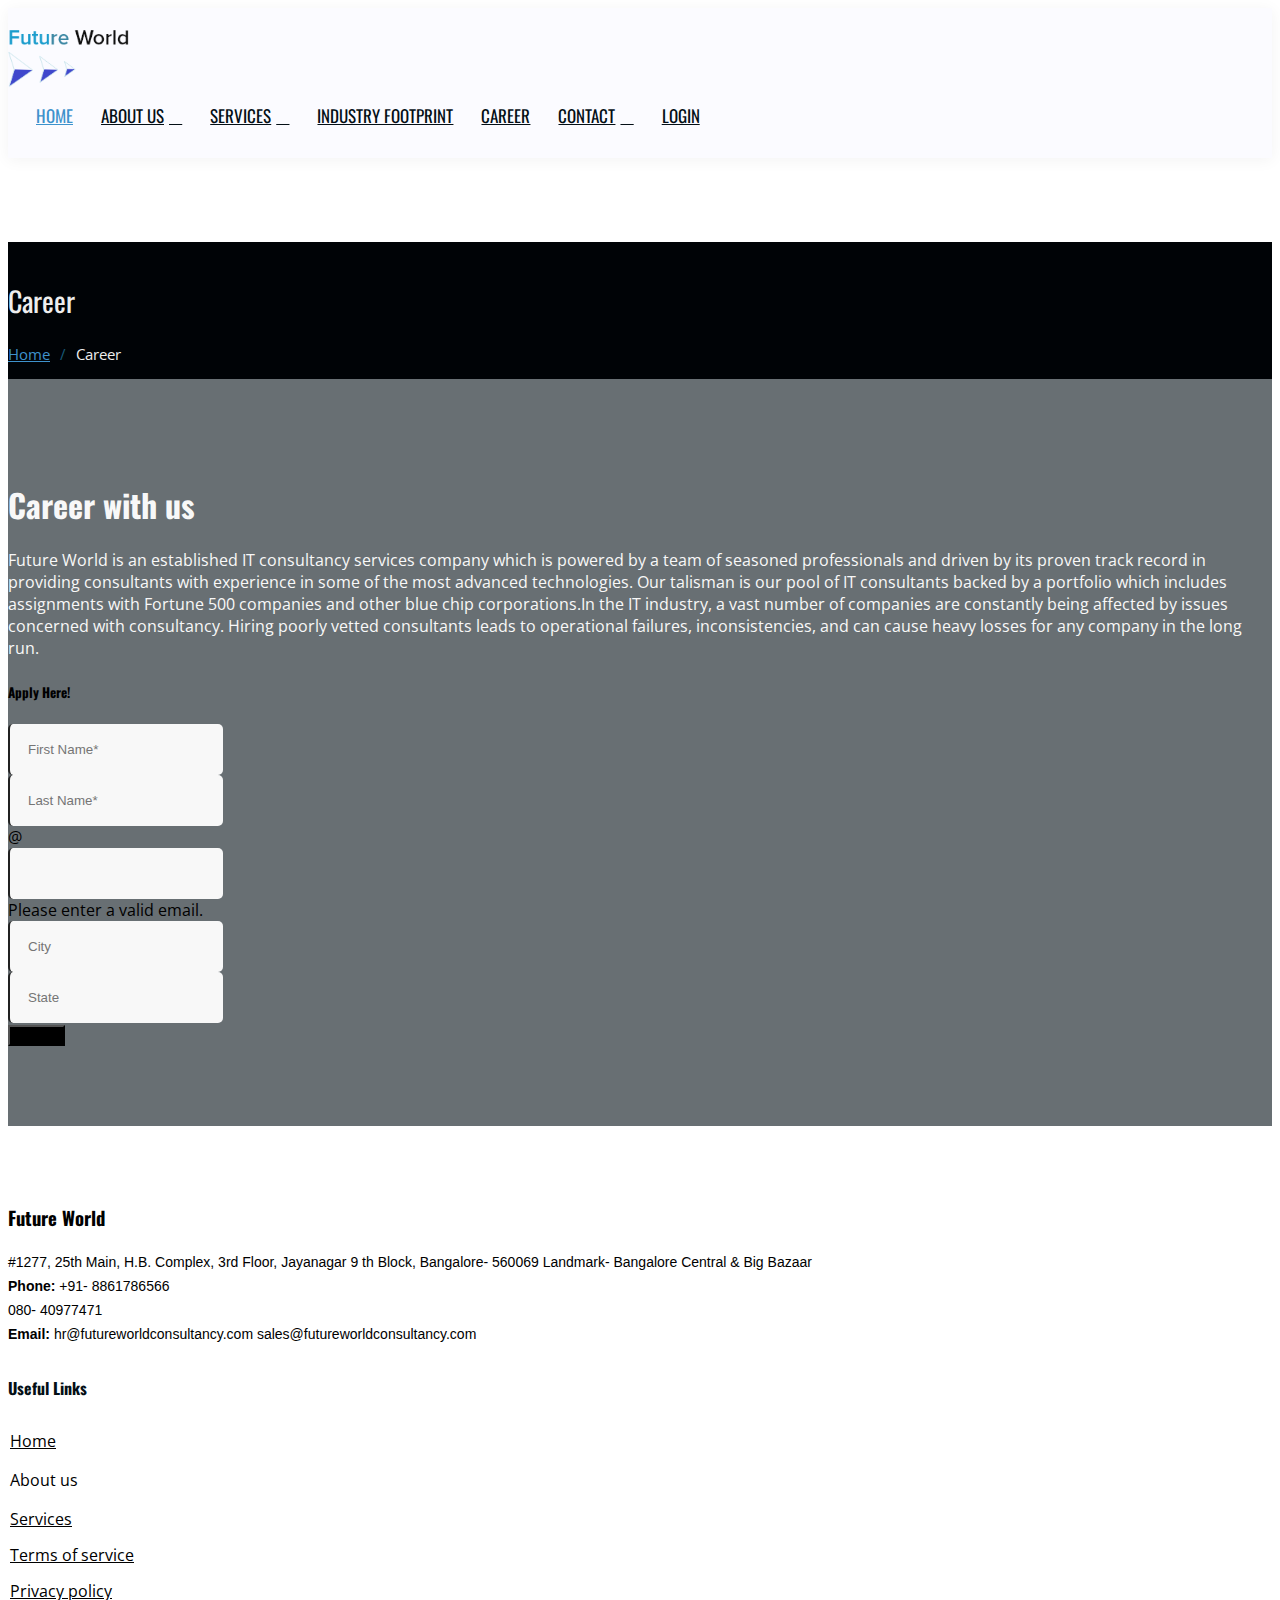
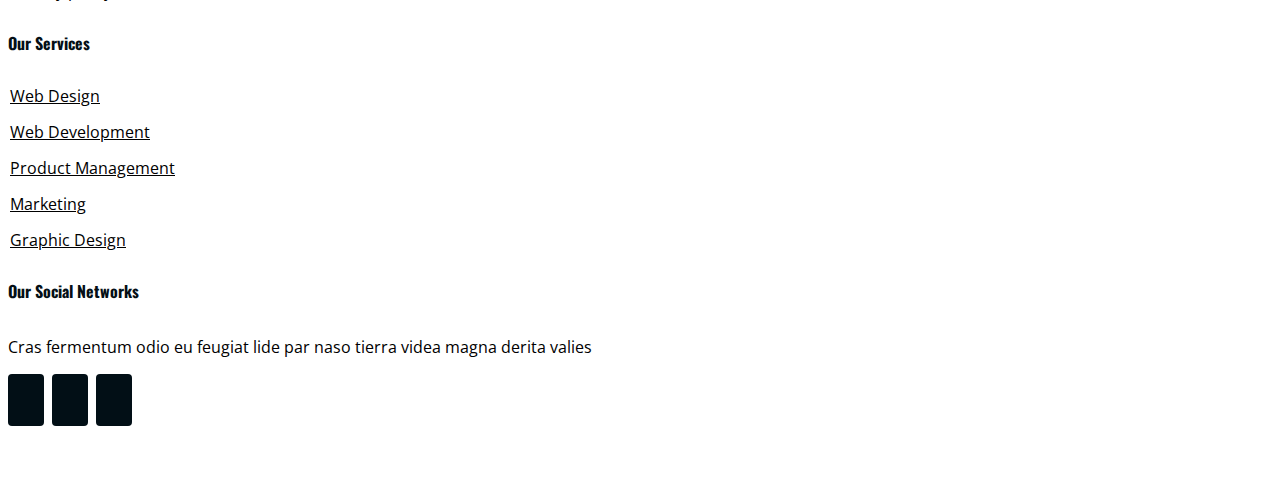
==== career-page.html @ 236d7b69 "fw meeting" ====
<!DOCTYPE html>
<html lang="en">
  <head>
    <meta charset="utf-8" />
    <meta content="width=device-width, initial-scale=1.0" name="viewport" />

    <title>Future World</title>
    <meta
    content="Future World is a friendly and trustable IT Staffing /
    Consulting manpower Partner of 50+ emerging and
    leading companies in Bangalore and pan India."
    name="descriptison"
  />
  <meta content="Futureworld , Futureworld in Bangalore" name="keywords" />

    <!-- Favicons -->
    

    <!-- Google Fonts -->
    <link
      href="https://fonts.googleapis.com/css2?family=Open+Sans&family=Oswald:wght@500&display=swap"
      rel="stylesheet"
    />

    <!-- Vendor CSS Files -->
    <link
      href="assets/vendor/bootstrap/css/bootstrap.min.css"
      rel="stylesheet"
    />
    <link href="assets/vendor/icofont/icofont.min.css" rel="stylesheet" />
    <link href="assets/vendor/boxicons/css/boxicons.min.css" rel="stylesheet" />
    <link href="assets/vendor/venobox/venobox.css" rel="stylesheet" />
    <link
      href="assets/vendor/line-awesome/css/line-awesome.min.css"
      rel="stylesheet"
    />
    <link
      href="assets/vendor/owl.carousel/assets/owl.carousel.min.css"
      rel="stylesheet"
    />

    <!-- Template Main CSS File -->
    <link href="./assets/css/style.css" rel="stylesheet" />
  </head>

  <body>
    <!-- ======= Header ======= -->
    <header id="header" class="fixed-top">
      <div class="container d-flex align-items-center">
        <a href="index.html" class="logo mr-auto"
          ><img src="../assets/img/logo.png" alt="" class="img-fluid"
        /></a>
        <!-- Uncomment below if you prefer to use text as a logo -->
        <!-- <h1 class="logo mr-auto"><a href="index.html">Future World</a></h1> -->

        <nav class="nav-menu d-none d-lg-block">
          <ul>
            <li class="active text-center"><a href="./index.html"><i class="fa fa-home" aria-hidden="true"></i>
              Home</a></li>
            <li class="drop-down">
              <a href="#"><i class="fas fa-users"></i> About Us</a>
              <ul>
                <li><a href="/index.html">Why People Choose Us?</a></li>
                <li><a href="/index.html">Our Team</a></li>
              </ul>
            </li>
            <li class="drop-down">
              <a href="#"><i class="fas fa-cogs"></i> Services</a>
              <ul>
                <li >
                  <a href="servicetemplate.html">IT Services and Consulting</a>
                
                </li>
                <li >
                  <a href="servicetemplate.html">Career Development and Training</a>
                 
                </li> 
                <li >
                  <a href="servicetemplate.html">Innovative Workforce</a>
                  
                </li> 
                <li>
                  <a href="servicetemplate.html">Contract Staffing</a>
                  
                </li> 
               
              </ul>
            </li>
            <li><a href="/index.html"><i class="fa fa-industry" aria-hidden="true"></i>
              Industry FootPrint</a></li>
            <li><a href="./career-page.html"><i class="fab fa-black-tie"></i> Career</a></li>
            <li class="drop-down">
              <a href><i class="fas fa-phone-square-alt"></i> Contact</a>
              <ul>
                <li><a href="/index.html">Contact Us</a></li>
                <li><a href="./enquiry-page.html">Enquire With Us</a></li>
              </ul>
            </li>
            <li><a href="#"> LOGIN</a></li>
            
          </ul>
        </nav>
        <!-- .nav-menu -->
      </div>
    </header>
    <!-- End Header -->

    <main id="main">
      <!-- ======= Breadcrumbs ======= -->
      <section class="breadcrumbs">
        <div class="container">
          <div class="d-flex justify-content-between align-items-center mt-4">
            <h2>Career</h2>
            <ol>
              <li><a href="index.html">Home</a></li>
              <li>Career</li>
            </ol>
          </div>
        </div>
      </section>
      <!-- End Breadcrumbs -->
       <div class="container-fluid">
        <div class="row career">
          <div class="col-lg-6 p-5 ">
            <h1>Career with us</h1>
            <p>Future World is an established IT consultancy services company
              which is powered by a team of seasoned professionals and driven
              by its proven track record in providing consultants with
              experience in some of the most advanced technologies. Our
              talisman is our pool of IT consultants backed by a portfolio
              which includes assignments with Fortune 500 companies and other
              blue chip corporations.In the IT industry, a vast number of
              companies are constantly being affected by issues concerned with
              consultancy. Hiring poorly vetted consultants leads to
              operational failures, inconsistencies, and can cause heavy
              losses for any company in the long run.</p>
          </div>
          <div class="col-lg-6 d-flex justify-content-center text-center">
            <div class="card h-100 w-100 mb-3" style=" border: none;">
              <div class="row no-gutters">
                <!-- <div class="col-md-4">
                  <img src="https://images.unsplash.com/photo-1575903013621-1387ce8caa74?ixlib=rb-1.2.1&ixid=eyJhcHBfaWQiOjEyMDd9&auto=format&fit=crop&w=1050&q=80" class="card-img" alt="...">
                </div> -->
                <div class="col-md-12">
                  <div class="card-body">
                    <h5 class="card-title mb-4">Apply Here!</h5>
                    <!-- <p class="card-text">This is a wider card with supporting text below as a natural lead-in to additional content. This content is a little bit longer.</p> -->
                    <!-- <p class="card-text"><small class="text-muted">Last updated 3 mins ago</small></p> -->
                    <form>
                      <div class="form-row mb-2 mt-2 p-2">
                        <div class="col-6">
                          <input type="text" class="form-control" placeholder="First Name*">
                        </div>
                        <div class="col-6">
                          <input type="text" class="form-control" placeholder="Last Name*">
                        </div>
                      </div>
                      <div class="form-row mb-2 mt-2 p-2">
                        <div class="col-12">
                          <div class="input-group">
                            <div class="input-group-prepend">
                              <span class="input-group-text" id="inputGroupPrepend">@</span>
                            </div>
                            <input type="text" class="form-control" id="validationCustomUsername" aria-describedby="inputGroupPrepend" required>
                            <div class="invalid-feedback">
                              Please enter a valid email.
                            </div>
                          </div>
                        </div>

                      </div>

                      <div class="form-row mb-4 mt-2 p-2">
                        <div class="col-6">
                          <input type="text" class="form-control" placeholder="City">
                        </div>
                        <div class="col-6">
                          <input type="text" class="form-control" placeholder="State">
                        </div>
                      </div>
                          <button type="submit" class="btn btn-primary " style="background: black;">Submit</button>
                          <!-- <a href="#services" class="btn-get-started scrollto"
                      >View Services</a
                    > -->
                    </form>
                    
                  </div>
                </div>
              </div>
            </div>  
          </div>
        </div>
       </div>
      
    </main>
    <!-- End #main -->

    <!-- ======= Footer ======= -->
    <footer id="footer">
      <div class="footer-top">
        <div class="container">
          <div class="row">
            <div class="col-lg-3 col-md-6 footer-contact">
              <h3>Future World</h3>
              <p>
                #1277, 25th Main, H.B. Complex, 3rd Floor, Jayanagar 9 th Block,
                Bangalore- 560069 Landmark- Bangalore Central & Big Bazaar<br />
                <!-- New York, NY 535022<br />
                United States <br /><br /> -->
                <strong>Phone:</strong> +91- 8861786566<br />
                080- 40977471 <br />
                <strong>Email:</strong>

                hr@futureworldconsultancy.com sales@futureworldconsultancy.com
                <br />
              </p>
            </div>

            <div class="col-lg-3 col-md-6 footer-links">
              <h4>Useful Links</h4>
              <ul>
                <li>
                  <i class="bx bx-chevron-right"></i>
                  <a href="/index.html">Home</a>
                </li>
                <li>
                  <i class="bx bx-chevron-right"></i>
                  <a href="/index.html"></a>About us</a>
                </li>
                <li>
                  <i class="bx bx-chevron-right"></i>
                  <a href="/index.html">Services</a>
                </li>
                <li>
                  <i class="bx bx-chevron-right"></i>
                  <a href="/index.html">Terms of service</a>
                </li>
                <li>
                  <i class="bx bx-chevron-right"></i>
                  <a href="/index.html">Privacy policy</a>
                </li>
              </ul>
            </div>

            <div class="col-lg-3 col-md-6 footer-links">
              <h4>Our Services</h4>
              <ul>
                <li>
                  <i class="bx bx-chevron-right"></i> <a href="#">Web Design</a>
                </li>
                <li>
                  <i class="bx bx-chevron-right"></i>
                  <a href="servicetemplate.html">Web Development</a>
                </li>
                <li>
                  <i class="bx bx-chevron-right"></i>
                  <a href="servicetemplate.html">Product Management</a>
                </li>
                <li>
                  <i class="bx bx-chevron-right"></i> <a href="servicetemplate.html">Marketing</a>
                </li>
                <li>
                  <i class="bx bx-chevron-right"></i>
                  <a href="servicetemplate.html">Graphic Design</a>
                </li>
              </ul>
            </div>

            <div class="col-lg-3 col-md-6 footer-links">
              <h4>Our Social Networks</h4>
              <p>
                Cras fermentum odio eu feugiat lide par naso tierra videa magna
                derita valies
              </p>
              <div class="social-links mt-3">
               
                <a href="https://www.facebook.com/Future-World-Consultancy-1403705463193666/" target="_blank" class="facebook"><i class="bx bxl-facebook"></i></a>
                <a href="#" class="instagram"
                  ><i class="bx bxl-instagram"></i
                ></a>
                
                <a href="https://www.linkedin.com/company/future-world/" target="_blank" class="linkedin"><i class="bx bxl-linkedin"></i></a>
              </div>
            </div>
          </div>
        </div>
      </div>
    </footer>
    <!-- End Footer -->

    <a href="#" class="back-to-top"><i class="icofont-simple-up"></i></a>

    <!-- Vendor JS Files -->
    <script src="assets/vendor/jquery/jquery.min.js"></script>
    <script src="assets/vendor/bootstrap/js/bootstrap.bundle.min.js"></script>
    <script src="assets/vendor/jquery.easing/jquery.easing.min.js"></script>
    <script src="assets/vendor/php-email-form/validate.js"></script>
    <script src="assets/vendor/venobox/venobox.min.js"></script>
    <script src="assets/vendor/waypoints/jquery.waypoints.min.js"></script>
    <script src="assets/vendor/counterup/counterup.min.js"></script>
    <script src="assets/vendor/isotope-layout/isotope.pkgd.min.js"></script>
    <script src="assets/vendor/owl.carousel/owl.carousel.min.js"></script>

    <!-- Template Main JS File -->
    <script src="assets/js/main.js"></script>
  </body>
</html>
---- assets/css/style.css ----
/**
* Template Name: Butterfly - v2.1.0
* Template URL: https://bootstrapmade.com/butterfly-free-bootstrap-theme/
* Author: BootstrapMade.com
* License: https://bootstrapmade.com/license/
*/

/*--------------------------------------------------------------
# General
--------------------------------------------------------------*/
body {
  font-family: 'Open Sans', sans-serif;
  color: #000;
}

a {
  color: #3e92cc;
}

a:hover {
  color: #0095ff;
  text-decoration: none;
}

h1,
h2,
h3,
h4,
h5,
h6 {
  font-family: 'oswald', sans-serif;
}

/*--------------------------------------------------------------
# Back to top button
--------------------------------------------------------------*/
.back-to-top {
  position: fixed;
  display: none;
  right: 15px;
  bottom: 15px;
  z-index: 99999;
}

.back-to-top i {
  display: flex;
  align-items: center;
  justify-content: center;
  font-size: 24px;
  width: 40px;
  height: 40px;
  border-radius: 4px;
  background: #040f16;
  color: #fbfbff;
  transition: all 0.4s;
}

.back-to-top i:hover {
  background: #081c29;
  color: #fbfbff;
}

/*--------------------------------------------------------------
# Header
--------------------------------------------------------------*/
#header {
  background: #fbfbff;
  transition: all 0.5s;
  z-index: 997;
  padding: 20px 0;
  box-shadow: 0px 2px 15px rgba(0, 0, 0, 0.05);
}

#header .logo {
  font-size: 28px;
  margin: 0;
  padding: 0;
  line-height: 1;
  font-weight: 700;
  letter-spacing: 1px;
  text-transform: uppercase;
  font-family: 'Lato', sans-serif;
}

#header .logo a {
  color: #040f16;
}

#header .logo img {
  max-height: 60px;
}

/*--------------------------------------------------------------
# Navigation Menu
--------------------------------------------------------------*/
/* Desktop Navigation */
.nav-menu ul {
  margin: 0;
  padding: 0;
  list-style: none;
}

.nav-menu > ul {
  display: flex;
}

.nav-menu > ul > li {
  position: relative;
  white-space: nowrap;
  padding: 10px 0 10px 28px;
}

.nav-menu a {
  display: block;
  position: relative;
  color: #040f16;
  transition: 0.3s;
  font-size: 17px;
  font-family: 'oswald', sans-serif;
  text-transform: uppercase;
  font-weight: 400;
}

.nav-menu a:hover,
.nav-menu .active > a,
.nav-menu li:hover > a {
  color: #3e92cc;
}

.nav-menu .drop-down ul {
  display: block;
  position: absolute;
  left: 17px;
  top: calc(100% + 30px);
  z-index: 99;
  opacity: 0;
  visibility: hidden;
  padding: 10px 0;
  background: #fbfbff;
  box-shadow: 0px 0px 30px rgba(0, 0, 0, 0.25);
  transition: 0.3s;
}

.nav-menu .drop-down:hover > ul {
  opacity: 1;
  top: 100%;
  visibility: visible;
}

.nav-menu .drop-down li {
  min-width: 180px;
  position: relative;
}

.nav-menu .drop-down ul a {
  padding: 10px 20px;
  font-size: 13px;
  font-weight: 500;
  text-transform: none;
  color: #040f16;
  text-transform: uppercase;
}

.nav-menu .drop-down ul a:hover,
.nav-menu .drop-down ul .active > a,
.nav-menu .drop-down ul li:hover > a {
  color: #3e92cc;
}

.nav-menu .drop-down > a:after {
  content: '\ea99';
  font-family: IcoFont;
  padding-left: 5px;
}

.nav-menu .drop-down .drop-down ul {
  top: 0;
  left: calc(100% - 30px);
}

.nav-menu .drop-down .drop-down:hover > ul {
  opacity: 1;
  top: 0;
  left: 100%;
}

.nav-menu .drop-down .drop-down > a {
  padding-right: 35px;
}

.nav-menu .drop-down .drop-down > a:after {
  content: '\eaa0';
  font-family: IcoFont;
  position: absolute;
  right: 15px;
}

@media (max-width: 1366px) {
  .nav-menu .drop-down .drop-down ul {
    left: -90%;
  }
  .nav-menu .drop-down .drop-down:hover > ul {
    left: -100%;
  }
  .nav-menu .drop-down .drop-down > a:after {
    content: '\ea9d';
  }
}

/* Mobile Navigation */
.mobile-nav-toggle {
  position: fixed;
  top: 23px;
  right: 15px;
  z-index: 9998;
  border: 0;
  background: none;
  font-size: 20px;
  transition: all 0.4s;
  outline: none !important;
  line-height: 1;
  cursor: pointer;
  text-align: right;
}

.mobile-nav-toggle i {
  color: #040f16;
}

.mobile-nav {
  position: fixed;
  top: 55px;
  right: 15px;
  bottom: 15px;
  left: 15px;
  z-index: 9999;
  overflow-y: auto;
  background: #fbfbff;
  transition: ease-in-out 0.2s;
  opacity: 0;
  visibility: hidden;
  border-radius: 10px;
  padding: 10px 0;
}

.mobile-nav * {
  margin: 0;
  padding: 0;
  list-style: none;
}

.mobile-nav a {
  display: block;
  position: relative;
  color: #040f16;
  padding: 10px 20px;
  font-weight: 500;
  outline: none;
}

.mobile-nav a:hover,
.mobile-nav .active > a,
.mobile-nav li:hover > a {
  color: #3e92cc;
  text-decoration: none;
}

.mobile-nav .drop-down > a:after {
  content: '\ea99';
  font-family: IcoFont;
  padding-left: 10px;
  position: absolute;
  right: 15px;
}

.mobile-nav .active.drop-down > a:after {
  content: '\eaa1';
}

.mobile-nav .drop-down > a {
  padding-right: 35px;
}

.mobile-nav .drop-down ul {
  display: none;
  overflow: hidden;
}

.mobile-nav .drop-down li {
  padding-left: 20px;
}

.mobile-nav-overly {
  width: 100%;
  height: 100%;
  z-index: 9997;
  top: 0;
  left: 0;
  position: fixed;
  background: rgba(7, 25, 33, 0.6);
  overflow: hidden;
  display: none;
  transition: ease-in-out 0.2s;
}

.mobile-nav-active {
  overflow: hidden;
}

.mobile-nav-active .mobile-nav {
  opacity: 1;
  visibility: visible;
}

.mobile-nav-active .mobile-nav-toggle i {
  color: #fbfbff;
}

/*--------------------------------------------------------------
# Hero Section
--------------------------------------------------------------*/
#hero {
  width: 100%;
  height: 80vh;
}

/* #hero .container {
  padding-top: 60px; 
} */

.box:after {
  content: '';
  position: absolute;
  top: 0;
  left: 0;
  width: 100%;
  height: 100%;
  background-color: #040f16;
  background-image: linear-gradient(315deg, #040f16 0%, #3e92cc 74%);
  /* background-color: #666666; */
  opacity: 0.6;
  -moz-opacity: 0.6;
  -khtml-opacity: 0.6;
}
.box {
  position: relative;
  min-height: 50vh;
  background: url('https://images.unsplash.com/photo-1601205689134-992a5e9f34b6?ixlib=rb-1.2.1&ixid=eyJhcHBfaWQiOjEyMDd9&auto=format&fit=crop&w=1050&q=80')
    no-repeat center top;
  display: flex;
  background-size: cover;
}
.box p,
h1,
h2,
div {
  /* margin: auto; */
  /* font-size: 30px; */
  z-index: 1;
  position: relative;
}

.box1:after {
  content: '';
  position: absolute;
  top: 0;
  left: 0;
  width: 100%;
  height: 100%;
  background-color: #040f16;
  background-image: linear-gradient(315deg, #040f16 0%, #3e92cc 74%);
  opacity: 0.6;
  -moz-opacity: 0.6;
  -khtml-opacity: 0.6;
}
.box1 {
  position: relative;
  min-height: 50vh;
  background: url('https://images.unsplash.com/photo-1527689368864-3a821dbccc34?ixlib=rb-1.2.1&ixid=eyJhcHBfaWQiOjEyMDd9&auto=format&fit=crop&w=1350&q=80')
    no-repeat center top;
  display: flex;
  background-size: cover;
}
.box1 p,
h1,
h2,
div {
  /* margin: auto; */
  /* font-size: 30px; */
  z-index: 1;
  position: relative;
}

.box2:after {
  content: '';
  position: absolute;
  top: 0;
  left: 0;
  width: 100%;
  height: 100%;
  background-color: #040f16;
  background-image: linear-gradient(315deg, #040f16 0%, #3e92cc 74%);
  /* background-color: #666666; */
  opacity: 0.6;
  -moz-opacity: 0.6;
  -khtml-opacity: 0.6;
}
.box2 {
  position: relative;
  min-height: 50vh;
  background: url('https://images.unsplash.com/photo-1600880292203-757bb62b4baf?ixlib=rb-1.2.1&ixid=eyJhcHBfaWQiOjEyMDd9&auto=format&fit=crop&w=1350&q=80')
    no-repeat center top;
  display: flex;
  background-size: cover;
}
.box2 p,
h1,
h2,
div {
  /* margin: auto; */
  /* font-size: 30px; */
  z-index: 1;
  position: relative;
}

#hero h1 {
  margin: 0;
  font-size: 42px;
  font-weight: 700;
  line-height: 56px;
  color: #000000;
  text-transform: uppercase;
}

#hero h2 {
  color: #fbfbff;
  margin: 10px 0 0 0;
  font-size: 25px;
}

#hero .btn-get-started {
  font-family: 'Dosis', sans-serif;
  font-weight: 500;
  font-size: 16px;
  letter-spacing: 1px;
  display: inline-block;
  padding: 8px 28px;
  border-radius: 3px;
  transition: 0.5s;
  margin-top: 25px;
  color: #fff;
  background: #000000;
  text-transform: uppercase;
}

#hero .btn-get-started:hover {
  background: #347692;
}

@media (max-width: 991px) {
  #hero {
    height: 100vh;
    text-align: center;
  }
  #hero .hero-img img {
    width: 50%;
  }
}

@media (max-width: 768px) {
  #hero h1 {
    font-size: 28px;
    line-height: 36px;
  }
  #hero h2 {
    font-size: 18px;
    line-height: 24px;
  }
  #hero .hero-img img {
    width: 80%;
  }
}

/*--------------------------------------------------------------
# Sections General
--------------------------------------------------------------*/
section {
  padding: 60px 0;
}

.section-bg {
  /* background-color:rgb(0, 133, 181,0.9); */
  /* background: linear-gradient(to right, #0ED2F7, #B2FEFA); */
  background: rgba(0, 0, 0, 0.9);

  /* background: linear-gradient(to right, #0072ff, #00c6ff);  */
}

.section-title {
  text-align: center;
  padding-bottom: 30px;
}

.section-title h2 {
  font-size: 32px;
  font-weight: bold;
  text-transform: uppercase;
  margin-bottom: 20px;
  padding-bottom: 0;
  /* color: #040F16; */
  /* color: #CBC7C0; */
  color: #f4f4f4;
}

.section-title p {
  margin-bottom: 0;
  color: #fff;
}

.section-title-1 {
  text-align: center;
  padding-bottom: 30px;
}

.section-title-1 h2 {
  font-size: 32px;
  font-weight: bold;
  text-transform: uppercase;
  margin-bottom: 20px;
  padding-bottom: 0;
  /* color: #040F16; */
  /* color: #CBC7C0; */
  color: #000;
}

.section-title-1 p {
  margin-bottom: 0;
  color: #000;
}

/*--------------------------------------------------------------
# About
--------------------------------------------------------------*/
.about .icon-boxes h3 {
  font-size: 28px;
  font-weight: 700;
  color: #040f16;
  margin-bottom: 15px;
}

.about .icon-box {
  margin-top: 40px;
}

.about .icon-box .icon {
  float: left;
  display: flex;
  align-items: center;
  justify-content: center;
  width: 64px;
  height: 64px;
  border: 2px solid #d0ecf9;
  border-radius: 50px;
  transition: 0.5s;
}

.about .icon-box .icon i {
  color: #020f16;
  font-size: 32px;
}

.about .icon-box:hover .icon {
  background: #020f16;
  border-color: #020f16;
}

.about .icon-box:hover .icon i {
  color: #fff;
}

.about .icon-box .title {
  margin-left: 85px;
  font-weight: 700;
  margin-bottom: 10px;
  font-size: 18px;
}

.about .icon-box .title a {
  color: #0085b5;
  transition: 0.3s;
}

.about .icon-box .title a:hover {
  color: #020f16;
}

.about .icon-box .description {
  margin-left: 85px;
  line-height: 24px;
  font-size: 14px;
}

.about .video-box {
  background: url('../img/about.jpg') center center no-repeat;
  background-size: cover;
  min-height: 500px;
}

@media (min-width: 1200px) {
  .about .video-box {
    margin-left: 15px;
    margin-right: -15px;
  }
}

/* .about .play-btn {
  width: 94px;
  height: 94px;
  background: radial-gradient(#020F16 50%, rgba(73, 181, 231, 0.4) 52%);
  border-radius: 50%;
  display: block;
  position: absolute;
  left: calc(50% - 47px);
  top: calc(50% - 47px);
  overflow: hidden;
}

.about .play-btn::after {
  content: '';
  position: absolute;
  left: 50%;
  top: 50%;
  transform: translateX(-40%) translateY(-50%);
  width: 0;
  height: 0;
  border-top: 10px solid transparent;
  border-bottom: 10px solid transparent;
  border-left: 15px solid #fff;
  z-index: 100;
  transition: all 400ms cubic-bezier(0.55, 0.055, 0.675, 0.19);
}

.about .play-btn::before {
  content: '';
  position: absolute;
  width: 120px;
  height: 120px;
  -webkit-animation-delay: 0s;
  animation-delay: 0s;
  -webkit-animation: pulsate-btn 2s;
  animation: pulsate-btn 2s;
  -webkit-animation-direction: forwards;
  animation-direction: forwards;
  -webkit-animation-iteration-count: infinite;
  animation-iteration-count: infinite;
  -webkit-animation-timing-function: steps;
  animation-timing-function: steps;
  opacity: 1;
  border-radius: 50%;
  border: 5px solid rgba(73, 181, 231, 0.7);
  top: -15%;
  left: -15%;
  background: rgba(198, 16, 0, 0);
}

.about .play-btn:hover::after {
  border-left: 15px solid #020F16;
  transform: scale(20);
}

.about .play-btn:hover::before {
  content: '';
  position: absolute;
  left: 50%;
  top: 50%;
  transform: translateX(-40%) translateY(-50%);
  width: 0;
  height: 0;
  border: none;
  border-top: 10px solid transparent;
  border-bottom: 10px solid transparent;
  border-left: 15px solid #fff;
  z-index: 200;
  -webkit-animation: none;
  animation: none;
  border-radius: 0;
} */

@-webkit-keyframes pulsate-btn {
  0% {
    transform: scale(0.6, 0.6);
    opacity: 1;
  }
  100% {
    transform: scale(1, 1);
    opacity: 0;
  }
}

@keyframes pulsate-btn {
  0% {
    transform: scale(0.6, 0.6);
    opacity: 1;
  }
  100% {
    transform: scale(1, 1);
    opacity: 0;
  }
}

/*--------------------------------------------------------------
# Counts
--------------------------------------------------------------*/
.counts {
  background: url('../img/counts-bg.jpg') center center no-repeat;
  background-size: cover;
  padding: 80px 0 60px 0;
  position: relative;
}

.counts::before {
  content: '';
  position: absolute;
  background: rgba(255, 255, 255, 0.8);
  left: 0;
  right: 0;
  top: 0;
  bottom: 0;
}

.counts .title {
  position: relative;
  color: #040f16;
  margin-bottom: 40px;
}

.counts .title h3 {
  font-size: 36px;
  font-weight: 700;
}

.counts .counters span {
  font-size: 44px;
  font-weight: 700;
  display: block;
  color: #0085b5;
  font-family: 'Dosis', sans-serif;
}

.counts .counters p {
  padding: 0;
  margin: 0 0 20px 0;
  font-size: 15px;
  color: #000;
}

@media (min-width: 1200px) {
  .counts {
    background-attachment: fixed;
  }
}

/*--------------------------------------------------------------
# Clients
--------------------------------------------------------------*/
.clients .clients-wrap {
  border-top: 1px solid #eee;
  border-left: 1px solid #eee;
  color: #f8f8f8;
  border: none;
}

.clients .client-logo {
  padding: 60px;
  display: flex;
  justify-content: center;
  align-items: center;
  border-right: 1px solid #eee;
  border-bottom: 1px solid #eee;
  overflow: hidden;
  height: 130px;
}

.clients .client-logo h3 {
  transition: all 0.4s ease-in-out;
}

.clients .client-logo:hover h3 {
  -webkit-filter: none;
  filter: none;
  transform: scale(1.1);
}

.client-1 {
  background: url(https://images.unsplash.com/photo-1505751172876-fa1923c5c528?ixlib=rb-1.2.1&ixid=eyJhcHBfaWQiOjEyMDd9&auto=format&fit=crop&w=1350&q=80)
    no-repeat;
  background-position: center center;
  background-size: cover;
  position: relative;
  color: #f8f8f8;
}

.client-1::before {
  content: '';
  position: absolute;
  left: 0;
  right: 0;
  top: 0;
  bottom: 0;
  color: #f8f8f8;
  background-color: #040f16;
  /* background-image: linear-gradient(315deg, #040f16 0%, #3e92cc 74%); */
  opacity: 0.6;
  -moz-opacity: 0.6;
  -khtml-opacity: 0.6;
}

.client-2 {
  background: url(https://images.unsplash.com/photo-1454165804606-c3d57bc86b40?ixlib=rb-1.2.1&ixid=eyJhcHBfaWQiOjEyMDd9&auto=format&fit=crop&w=1350&q=80)
    no-repeat;
  background-position: center center;
  background-size: cover;
  position: relative;
  color: #f8f8f8;
}

.client-2::before {
  content: '';
  position: absolute;
  left: 0;
  right: 0;
  top: 0;
  bottom: 0;
  color: #f8f8f8;
  background-color: #040f16;
  /* background-image: linear-gradient(315deg, #040f16 0%, #3e92cc 74%); */
  opacity: 0.6;
  -moz-opacity: 0.6;
  -khtml-opacity: 0.6;
}

.client-3 {
  background: url(https://images.unsplash.com/photo-1537724326059-2ea20251b9c8?ixlib=rb-1.2.1&ixid=eyJhcHBfaWQiOjEyMDd9&auto=format&fit=crop&w=1355&q=80)
    no-repeat;
  background-position: center center;
  background-size: cover;
  position: relative;
  color: #f8f8f8;
}

.client-3::before {
  content: '';
  position: absolute;
  left: 0;
  right: 0;
  top: 0;
  bottom: 0;
  color: #f8f8f8;
  /* background-color: #040f16; */
  /* background-image: linear-gradient(315deg, #040f16 0%, #3e92cc 74%); */
  opacity: 0.6;
  -moz-opacity: 0.6;
  -khtml-opacity: 0.6;
}

.client-4 {
  background: url(https://images.unsplash.com/photo-1494452672938-ad7f60625bb4?ixlib=rb-1.2.1&ixid=eyJhcHBfaWQiOjEyMDd9&auto=format&fit=crop&w=1350&q=80)
    no-repeat;
  background-position: center center;
  background-size: cover;
  position: relative;
  color: #f8f8f8;
}

.client-4::before {
  content: '';
  position: absolute;
  left: 0;
  right: 0;
  top: 0;
  bottom: 0;
  color: #f8f8f8;
  background-color: #040f16;
  /* background-image: linear-gradient(315deg, #040f16 0%, #3e92cc 74%); */
  opacity: 0.6;
  -moz-opacity: 0.6;
  -khtml-opacity: 0.6;
}

.client-5 {
  background: url(https://images.unsplash.com/photo-1556745753-b2904692b3cd?ixlib=rb-1.2.1&ixid=eyJhcHBfaWQiOjEyMDd9&auto=format&fit=crop&w=1266&q=80)
    no-repeat;
  background-position: center center;
  background-size: cover;
  position: relative;
  color: #f8f8f8;
}

.client-5::before {
  content: '';
  position: absolute;
  left: 0;
  right: 0;
  top: 0;
  bottom: 0;
  color: #f8f8f8;
  background-color: #040f16;
  /* background-image: linear-gradient(315deg, #040f16 0%, #3e92cc 74%); */
  opacity: 0.6;
  -moz-opacity: 0.6;
  -khtml-opacity: 0.6;
}

.client-6 {
  background: url(https://images.unsplash.com/photo-1567789884554-0b844b597180?ixlib=rb-1.2.1&ixid=eyJhcHBfaWQiOjEyMDd9&auto=format&fit=crop&w=1350&q=80)
    no-repeat;
  background-position: center center;
  background-size: cover;
  position: relative;
  color: #f8f8f8;
}

.client-6::before {
  content: '';
  position: absolute;
  left: 0;
  right: 0;
  top: 0;
  bottom: 0;
  color: #f8f8f8;
  background-color: #040f16;
  /* background-image: linear-gradient(315deg, #040f16 0%, #3e92cc 74%); */
  opacity: 0.6;
  -moz-opacity: 0.6;
  -khtml-opacity: 0.6;
}
.client-7 {
  background: url(https://images.unsplash.com/photo-1563013544-824ae1b704d3?ixlib=rb-1.2.1&ixid=eyJhcHBfaWQiOjEyMDd9&auto=format&fit=crop&w=1350&q=80)
    no-repeat;
  background-position: center center;
  background-size: cover;
  position: relative;
  color: #f8f8f8;
}

.client-7::before {
  content: '';
  position: absolute;
  left: 0;
  right: 0;
  top: 0;
  bottom: 0;
  color: #f8f8f8;
  background-color: #040f16;
  /* background-image: linear-gradient(315deg, #040f16 0%, #3e92cc 74%); */
  opacity: 0.6;
  -moz-opacity: 0.6;
  -khtml-opacity: 0.6;
}

.client-8 {
  background: url(https://images.unsplash.com/photo-1582407947304-fd86f028f716?ixlib=rb-1.2.1&ixid=eyJhcHBfaWQiOjEyMDd9&auto=format&fit=crop&w=1459&q=80)
    no-repeat;
  background-position: center center;
  background-size: cover;
  position: relative;
  color: #f8f8f8;
}

.client-8::before {
  content: '';
  position: absolute;
  left: 0;
  right: 0;
  top: 0;
  bottom: 0;
  color: #f8f8f8;
  background-color: #040f16;
  /* background-image: linear-gradient(315deg, #040f16 0%, #3e92cc 74%); */
  opacity: 0.6;
  -moz-opacity: 0.6;
  -khtml-opacity: 0.6;
}

/*--------------------------------------------------------------
# Services
--------------------------------------------------------------*/
.services .icon-box {
  padding: 40px 30px 40px 30px;
  position: relative;
  overflow: hidden;
  border-radius: 5px;
  margin: 0 10px 40px 10px;
  background: #fbfbff;

  box-shadow: 0 10px 29px 0 rgba(68, 88, 144, 0.1);
  transition: all 0.3s ease-in-out;
}

.services .icon-box:hover {
  transform: translateY(-5px);
}

.services .icon {
  position: absolute;
  left: -20px;
  top: calc(50% - 30px);
}

.services .icon i {
  font-size: 64px;
  line-height: 1;
  transition: 0.5s;
}

.services .title {
  margin-left: 40px;
  font-weight: 700;
  margin-bottom: 15px;
  font-size: 18px;
}

.services .title a {
  color: #111;
}

.services .icon-box:hover .title a {
  color: #020f16;
}

.services .description {
  font-size: 14px;
  margin-left: 40px;
  line-height: 24px;
  margin-bottom: 0;
}

/*--------------------------------------------------------------
# Portfolio
--------------------------------------------------------------*/
.portfolio .portfolio-item {
  margin-bottom: 30px;
  /* color: #000; */
}
.portfolio h1,
h2,
p {
  color: #000;
}

.portfolio #portfolio-flters {
  padding: 0;
  margin: 0 auto 10px auto;
  list-style: none;
  text-align: center;
  border-radius: 50px;
  padding: 2px 15px;
}

.portfolio #portfolio-flters li {
  cursor: pointer;
  display: inline-block;
  padding: 10px 15px;
  font-size: 14px;
  font-weight: 600;
  line-height: 1;
  text-transform: uppercase;
  color: #444444;
  margin-bottom: 10px;
  transition: all 0.3s ease-in-out;
}

.portfolio #portfolio-flters li:hover,
.portfolio #portfolio-flters li.filter-active {
  color: #020f16;
}

.portfolio #portfolio-flters li:last-child {
  margin-right: 0;
}

.portfolio .portfolio-wrap {
  transition: 0.3s;
  position: relative;
  overflow: hidden;
  z-index: 1;
  background: rgba(255, 255, 255, 0.6);
}

.portfolio .portfolio-wrap::before {
  content: '';
  background: rgba(255, 255, 255, 0.6);
  position: absolute;
  left: 30px;
  right: 30px;
  top: 30px;
  bottom: 30px;
  transition: all ease-in-out 0.3s;
  z-index: 2;
  opacity: 0;
}

.portfolio .portfolio-wrap .portfolio-info {
  opacity: 0;
  position: absolute;
  top: 0;
  left: 0;
  right: 0;
  bottom: 0;
  text-align: center;
  z-index: 3;
  transition: all ease-in-out 0.3s;
  display: flex;
  flex-direction: column;
  justify-content: center;
  align-items: center;
}

.portfolio .portfolio-wrap .portfolio-info::before {
  display: block;
  content: '';
  width: 48px;
  height: 48px;
  position: absolute;
  top: 35px;
  left: 35px;
  border-top: 3px solid #bdc6ca;
  border-left: 3px solid #bdc6ca;
  transition: all 0.5s ease 0s;
  z-index: 9994;
}

.portfolio .portfolio-wrap .portfolio-info::after {
  display: block;
  content: '';
  width: 48px;
  height: 48px;
  position: absolute;
  bottom: 35px;
  right: 35px;
  border-bottom: 3px solid #bdc6ca;
  border-right: 3px solid #bdc6ca;
  transition: all 0.5s ease 0s;
  z-index: 9994;
}

.portfolio .portfolio-wrap .portfolio-info h4 {
  font-size: 20px;
  color: #040f16;
  font-weight: 600;
}

.portfolio .portfolio-wrap .portfolio-info p {
  color: #040f16;
  font-size: 14px;
  text-transform: uppercase;
  padding: 0;
  margin: 0;
}

.portfolio .portfolio-wrap .portfolio-links {
  text-align: center;
  z-index: 4;
}

.portfolio .portfolio-wrap .portfolio-links a {
  color: #020f16;
  margin: 0 2px;
  font-size: 28px;
  display: inline-block;
  transition: 0.3s;
}

.portfolio .portfolio-wrap .portfolio-links a:hover {
  color: #8dd0f0;
}

.portfolio .portfolio-wrap:hover::before {
  top: 0;
  left: 0;
  right: 0;
  bottom: 0;
  opacity: 1;
}

.portfolio .portfolio-wrap:hover .portfolio-info {
  opacity: 1;
}

.portfolio .portfolio-wrap:hover .portfolio-info::before {
  top: 15px;
  left: 15px;
}

.portfolio .portfolio-wrap:hover .portfolio-info::after {
  bottom: 15px;
  right: 15px;
}

/*--------------------------------------------------------------
# career
--------------------------------------------------------------*/
.career {
  padding: 80px 0;
  background: url(https://images.unsplash.com/photo-1499428665502-503f6c608263?ixlib=rb-1.2.1&ixid=eyJhcHBfaWQiOjEyMDd9&auto=format&fit=crop&w=1050&q=80)
    no-repeat;
  background-position: center center;
  background-size: cover;
  position: relative;
  color: #f8f8f8;
}

.career::before {
  content: '';
  position: absolute;
  left: 0;
  right: 0;
  top: 0;
  bottom: 0;
  color: #f8f8f8;
  background-color: #040f16;
  /* background-image: linear-gradient(315deg, #040f16 0%, #3e92cc 74%); */
  opacity: 0.6;
  -moz-opacity: 0.6;
  -khtml-opacity: 0.6;
  /* background: rgba(0, 0, 0, 0.2); */
}

.career p {
  color: #f8f8f8;
}
p.card-text {
  color: #000000;
}

div.card-body {
  color: #000;
}

/* .career .input-group-text {
  background: #000;
  border: none;
  color: #f8f8f8;
}
.prepend{
  background: black;
    color: #f8f8f8;
    
    border-radius: 50px;
    padding: 0px 30px 0px 30px;
} */

input.form-control {
  background: #f8f8f8;
  /* color: #f8f8f8; */
  border-radius: 5px;
  padding: 18px;
  border-top: none;
  border-bottom: none;
  /* border-left: none; */
  border-right: none;
  /* margin-left: 10px; */
  /* border-radius: 20px; */
}

textarea.form-control {
  background: #f8f8f8;
  /* color: #f8f8f8; */
  border-radius: 5px;
  padding: 18px;
  border-top: none;
  border-bottom: none;
  /* border-left: none; */
  border-right: none;
  /* margin-left: 10px; */
  /* border-radius: 20px; */
}

@media (min-width: 1024px) {
  .career {
    background-attachment: fixed;
  }
}

@media (min-width: 992px) {
  .career .career-item p {
    width: 80%;
  }
}

/*--------------------------------------------------------------
# Testimonials
--------------------------------------------------------------*/
.testimonials {
  padding: 80px 0;
  background: url('../img/gallery/gallery-6.jpg') no-repeat;
  background-position: center center;
  background-size: cover;
  position: relative;
}

.testimonials::before {
  content: '';
  position: absolute;
  left: 0;
  right: 0;
  top: 0;
  bottom: 0;
  background: rgba(0, 0, 0, 0.6);
}

.testimonials .section-header {
  margin-bottom: 40px;
}

.testimonials .testimonial-item {
  text-align: center;
  color: #fff;
}

.testimonials .testimonial-item .testimonial-img {
  width: 100px;
  border-radius: 50%;
  border: 6px solid rgba(255, 255, 255, 0.15);
  margin: 0 auto;
}

.testimonials .testimonial-item h3 {
  font-size: 20px;
  font-weight: bold;
  margin: 10px 0 5px 0;
  color: #fff;
}

.testimonials .testimonial-item h4 {
  font-size: 14px;
  color: #ddd;
  margin: 0 0 15px 0;
}

.testimonials .testimonial-item .quote-icon-left,
.testimonials .testimonial-item .quote-icon-right {
  color: rgba(255, 255, 255, 0.4);
  font-size: 26px;
}

.testimonials .testimonial-item .quote-icon-left {
  display: inline-block;
  left: -5px;
  position: relative;
}

.testimonials .testimonial-item .quote-icon-right {
  display: inline-block;
  right: -5px;
  position: relative;
  top: 10px;
}

.testimonials .testimonial-item p {
  font-style: italic;
  margin: 0 auto 15px auto;
  color: #eee;
}

.testimonials .owl-nav,
.testimonials .owl-dots {
  margin-top: 5px;
  text-align: center;
}

.testimonials .owl-dot {
  display: inline-block;
  margin: 0 5px;
  width: 12px;
  height: 12px;
  border-radius: 50%;
  background-color: rgba(255, 255, 255, 0.4) !important;
}

.testimonials .owl-dot.active {
  background-color: #ffffff !important;
}

@media (min-width: 1024px) {
  .testimonials {
    background-attachment: fixed;
  }
}

@media (min-width: 992px) {
  .testimonials .testimonial-item p {
    width: 80%;
  }
}

/*--------------------------------------------------------------
# Team
--------------------------------------------------------------*/
.team .member {
  margin-bottom: 20px;
  overflow: hidden;
  border-radius: 5px;
  background: #fff;
  box-shadow: 0px 2px 15px rgba(0, 0, 0, 0.1);
}

.team .member .member-img {
  position: relative;
  overflow: hidden;
}

.team .member .social {
  position: absolute;
  left: 0;
  bottom: 30px;
  right: 0;
  opacity: 0;
  transition: ease-in-out 0.3s;
  text-align: center;
}

.team .member .social a {
  transition: color 0.3s;
  color: #040f16;
  margin: 0 3px;
  padding-top: 7px;
  border-radius: 50px;
  width: 36px;
  height: 36px;
  background: rgba(73, 181, 231, 0.8);
  display: inline-block;
  transition: ease-in-out 0.3s;
  color: #fff;
}

.team .member .social a:hover {
  background: #76c7ed;
}

.team .member .social i {
  font-size: 18px;
}

.team .member .member-info {
  padding: 25px 15px;
}

.team .member .member-info h4 {
  font-weight: 700;
  margin-bottom: 5px;
  font-size: 18px;
  color: #040f16;
}

.team .member .member-info span {
  display: block;
  font-size: 13px;
  font-weight: 400;
  color: #aaaaaa;
}

.team .member .member-info p {
  font-style: italic;
  font-size: 14px;
  line-height: 26px;
  color: #777777;
}

.team .member:hover .social {
  opacity: 1;
  bottom: 15px;
}

/*--------------------------------------------------------------
# Gallery
--------------------------------------------------------------*/
.gallery .gallery-item {
  overflow: hidden;
  border-right: 3px solid #fff;
  border-bottom: 3px solid #fff;
}

.gallery .gallery-item img {
  transition: all ease-in-out 0.4s;
}

.gallery .gallery-item:hover img {
  transform: scale(1.1);
}

/*--------------------------------------------------------------
# Contact
--------------------------------------------------------------*/

.contact {
  padding: 80px 0;
  background: url('../img/gallery/gallery-8.jpg') no-repeat;
  background-position: center center;
  background-size: cover;
  /* background: rgba(0, 0, 0, 0.9); */
  color: #cbc7c0;
  font-size: 15px;
  position: relative;
}

.contact::before {
  content: '';
  position: absolute;
  left: 0;
  right: 0;
  top: 0;
  bottom: 0;
  background: rgba(0, 0, 0, 0.8);
}

.contact .info {
  width: 100%;
  /* background: rgb(0, 0, 0, 0.1);  */
  border-radius: 10px;
  padding: 20px;
}
/* .map {
  -webkit-filter: grayscale(100%);
  -moz-filter: grayscale(100%);
  -ms-filter: grayscale(100%);
  -o-filter: grayscale(100%);
   filter: grayscale(100%);
} */

.contact .info i {
  font-size: 20px;
  color: #000000;
  float: left;
  width: 44px;
  height: 44px;
  background: #ebf7fc;
  display: flex;
  justify-content: center;
  align-items: center;
  border-radius: 50px;
  transition: all 0.3s ease-in-out;
}

.contact .info h4 {
  padding: 0 0 0 60px;
  font-size: 22px;
  font-weight: 600;
  margin-bottom: 5px;
  color: #cbc7c0;
}

.contact .info p {
  padding: 0 0 0 60px;
  margin-bottom: 0;
  font-size: 14px;
  color: #f4f4f4;
}

.contact .info .email,
.contact .info .phone {
  margin-top: 40px;
}

.contact .info .email:hover i,
.contact .info .address:hover i,
.contact .info .phone:hover i {
  background: #3e92cc;
  color: #fff;
}

.contact .php-email-form {
  width: 100%;
  /* background: rgb(0, 0, 0, 0.3); */
  border-radius: 10px;
  padding: 20px;
}

.contact .php-email-form .form-group {
  padding-bottom: 8px;
}

.contact .php-email-form .validate {
  display: none;
  color: red;
  margin: 0 0 15px 0;
  font-weight: 400;
  font-size: 13px;
}

.contact .php-email-form .error-message {
  display: none;
  color: #fff;
  background: #ed3c0d;
  text-align: left;
  padding: 15px;
  font-weight: 600;
}

.contact .php-email-form .error-message br + br {
  margin-top: 25px;
}

.contact .php-email-form .sent-message {
  display: none;
  color: #fff;
  background: #18d26e;
  text-align: center;
  padding: 15px;
  font-weight: 600;
}

.contact .php-email-form .loading {
  display: none;
  background: #fff;
  text-align: center;
  padding: 15px;
}

.contact .php-email-form .loading:before {
  content: '';
  display: inline-block;
  border-radius: 50%;
  width: 24px;
  height: 24px;
  margin: 0 10px -6px 0;
  border: 3px solid #18d26e;
  border-top-color: #eee;
  -webkit-animation: animate-loading 1s linear infinite;
  animation: animate-loading 1s linear infinite;
}

.contact .php-email-form input,
.contact .php-email-form textarea {
  border-radius: 0;
  box-shadow: none;
  font-size: 14px;
  border-radius: 4px;
}

.contact .php-email-form input {
  height: 44px;
}

.contact .php-email-form textarea {
  padding: 10px 12px;
}

.contact .php-email-form button[type='submit'] {
  background: #3e92cc;
  border: 0;
  padding: 10px 24px;
  color: #fff;
  transition: 0.4s;
  border-radius: 4px;
}

.contact .php-email-form button[type='submit']:hover {
  background: #1da2e0;
}

@-webkit-keyframes animate-loading {
  0% {
    transform: rotate(0deg);
  }
  100% {
    transform: rotate(360deg);
  }
}

@keyframes animate-loading {
  0% {
    transform: rotate(0deg);
  }
  100% {
    transform: rotate(360deg);
  }
}

/*--------------------------------------------------------------
# Breadcrumbs
--------------------------------------------------------------*/
.breadcrumbs {
  padding: 15px 0;
  background: #000306;
  margin-top: 84px;
}

@media (max-width: 992px) {
  .breadcrumbs {
    margin-top: 74px;
  }
}

.breadcrumbs h2 {
  font-size: 28px;
  font-weight: 400;
  font-family: 'oswald', sans-serif;
  color: #eee;
}

.breadcrumbs ol {
  display: flex;
  flex-wrap: wrap;
  list-style: none;
  padding: 0;
  margin: 0;
  font-size: 15px;
  color: #eee;
}

.breadcrumbs ol li + li {
  padding-left: 10px;
}

.breadcrumbs ol li + li::before {
  display: inline-block;
  padding-right: 10px;
  color: #175977;
  content: '/';
}

@media (max-width: 768px) {
  .breadcrumbs .d-flex {
    display: block !important;
  }
  .breadcrumbs ol {
    display: block;
  }
  .breadcrumbs ol li {
    display: inline-block;
  }
}

/*--------------------------------------------------------------
# Portfolio Details
--------------------------------------------------------------*/
.portfolio-details {
  padding-top: 40px;
}

.portfolio-details .portfolio-details-container {
  position: relative;
}

.portfolio-details .portfolio-details-carousel {
  position: relative;
  z-index: 1;
}

.portfolio-details .portfolio-details-carousel .owl-nav,
.portfolio-details .portfolio-details-carousel .owl-dots {
  margin-top: 5px;
  text-align: left;
}

.portfolio-details .portfolio-details-carousel .owl-dot {
  display: inline-block;
  margin: 0 10px 0 0;
  width: 12px;
  height: 12px;
  border-radius: 50%;
  background-color: #ddd !important;
}

.portfolio-details .portfolio-details-carousel .owl-dot.active {
  background-color: #020f16 !important;
}

.portfolio-details .portfolio-info {
  padding: 30px;
  position: absolute;
  right: 0;
  bottom: -70px;
  background: #fff;
  box-shadow: 0px 2px 15px rgba(0, 0, 0, 0.1);
  z-index: 2;
}

.portfolio-details .portfolio-info h3 {
  font-size: 22px;
  font-weight: 700;
  margin-bottom: 20px;
  padding-bottom: 20px;
  border-bottom: 1px solid #eee;
  color: #040f16;
}

.portfolio-details .portfolio-info ul {
  list-style: none;
  padding: 0;
  font-size: 15px;
}

.portfolio-details .portfolio-info ul li + li {
  margin-top: 10px;
}

.portfolio-details .portfolio-description {
  padding-top: 50px;
}

.portfolio-details .portfolio-description h2 {
  width: 50%;
  font-size: 26px;
  font-weight: 700;
  margin-bottom: 20px;
}

.portfolio-details .portfolio-description p {
  padding: 0 0 0 0;
}

@media (max-width: 768px) {
  .portfolio-details .portfolio-info {
    position: static;
    margin-top: 30px;
  }
}

/*--------------------------------------------------------------
# Footer
--------------------------------------------------------------*/
#footer {
  background: #ffffff;
  padding: 0 0 30px 0;
  color: #000000;
  font-size: 16 px;
  /* background: #ebf7fc; */
}

#footer .footer-newsletter {
  padding: 50px 0;
  background: #ffffff;
  text-align: center;
  font-size: 15px;
}

#footer .footer-newsletter h4 {
  font-size: 24px;
  margin: 0 0 20px 0;
  padding: 0;
  line-height: 1;
  font-weight: 600;
  color: #040f16;
}

#footer .footer-newsletter form {
  margin-top: 30px;
  background: #ffffff;
  padding: 6px 10px;
  position: relative;
  border-radius: 4px;
  box-shadow: 0px 2px 15px rgba(0, 0, 0, 0.1);
  text-align: left;
}

#footer .footer-newsletter form input[type='email'] {
  border: 0;
  padding: 4px 8px;
  width: calc(100% - 100px);
}

#footer .footer-newsletter form input[type='submit'] {
  position: absolute;
  top: 0;
  right: -2px;
  bottom: 0;
  border: 0;
  background: none;
  font-size: 16px;
  padding: 0 20px;
  /* background: #020F16; */
  color: #ffffff;
  transition: 0.3s;
  border-radius: 0 4px 4px 0;
  box-shadow: 0px 2px 15px rgba(0, 0, 0, 0.1);
}

#footer .footer-newsletter form input[type='submit']:hover {
  background: #1da2e0;
}

#footer .footer-top {
  padding: 60px 0 30px 0;
  background: #fff;
}

#footer .footer-top .footer-contact {
  margin-bottom: 30px;
}

#footer .footer-top .footer-contact h4 {
  font-size: 22px;
  margin: 0 0 30px 0;
  padding: 2px 0 2px 0;
  line-height: 1;
  font-weight: 700;
}

#footer .footer-top .footer-contact p {
  font-size: 14px;
  line-height: 24px;
  margin-bottom: 0;
  font-family: 'Lato', sans-serif;
  color: #000000;
}

#footer .footer-top h4 {
  font-size: 16px;
  font-weight: bold;
  color: #040f16;
  position: relative;
  padding-bottom: 12px;
}

#footer .footer-top .footer-links ul {
  list-style: none;
  padding: 0;
  margin: 0;
}

#footer .footer-top .footer-links ul i {
  padding-right: 2px;
  color: black;
  font-size: 15px;
  line-height: 1;
  letter-spacing: 2px;
}

#footer .footer-top .footer-links ul li {
  padding: 10px 0;
  display: flex;
  align-items: center;
}

#footer .footer-top .footer-links ul li:first-child {
  padding-top: 0;
}

#footer .footer-top .footer-links ul a {
  color: black;
  transition: 0.3s;
  display: inline-block;
  line-height: 1;
}

#footer .footer-top .footer-links ul a:hover {
  text-decoration: none;
  color: #3e92cc;
}

#footer .footer-top .social-links a {
  font-size: 18px;
  display: inline-block;
  background: #020f16;
  color: #ffffff;
  line-height: 1;
  padding: 8px 0;
  margin-right: 4px;
  border-radius: 4px;
  text-align: center;
  width: 36px;
  height: 36px;
  transition: 0.3s;
}

#footer .footer-top .social-links a:hover {
  background: #3e92cc;
  color: #ffffff;
  text-decoration: none;
}

#footer .copyright {
  float: left;
  color: #040f16;
}

#footer .credits {
  float: right;
  font-size: 13px;
  color: #040f16;
}

@media (max-width: 575px) {
  #footer .copyright,
  #footer .credits {
    float: none;
    text-align: center;
  }
}
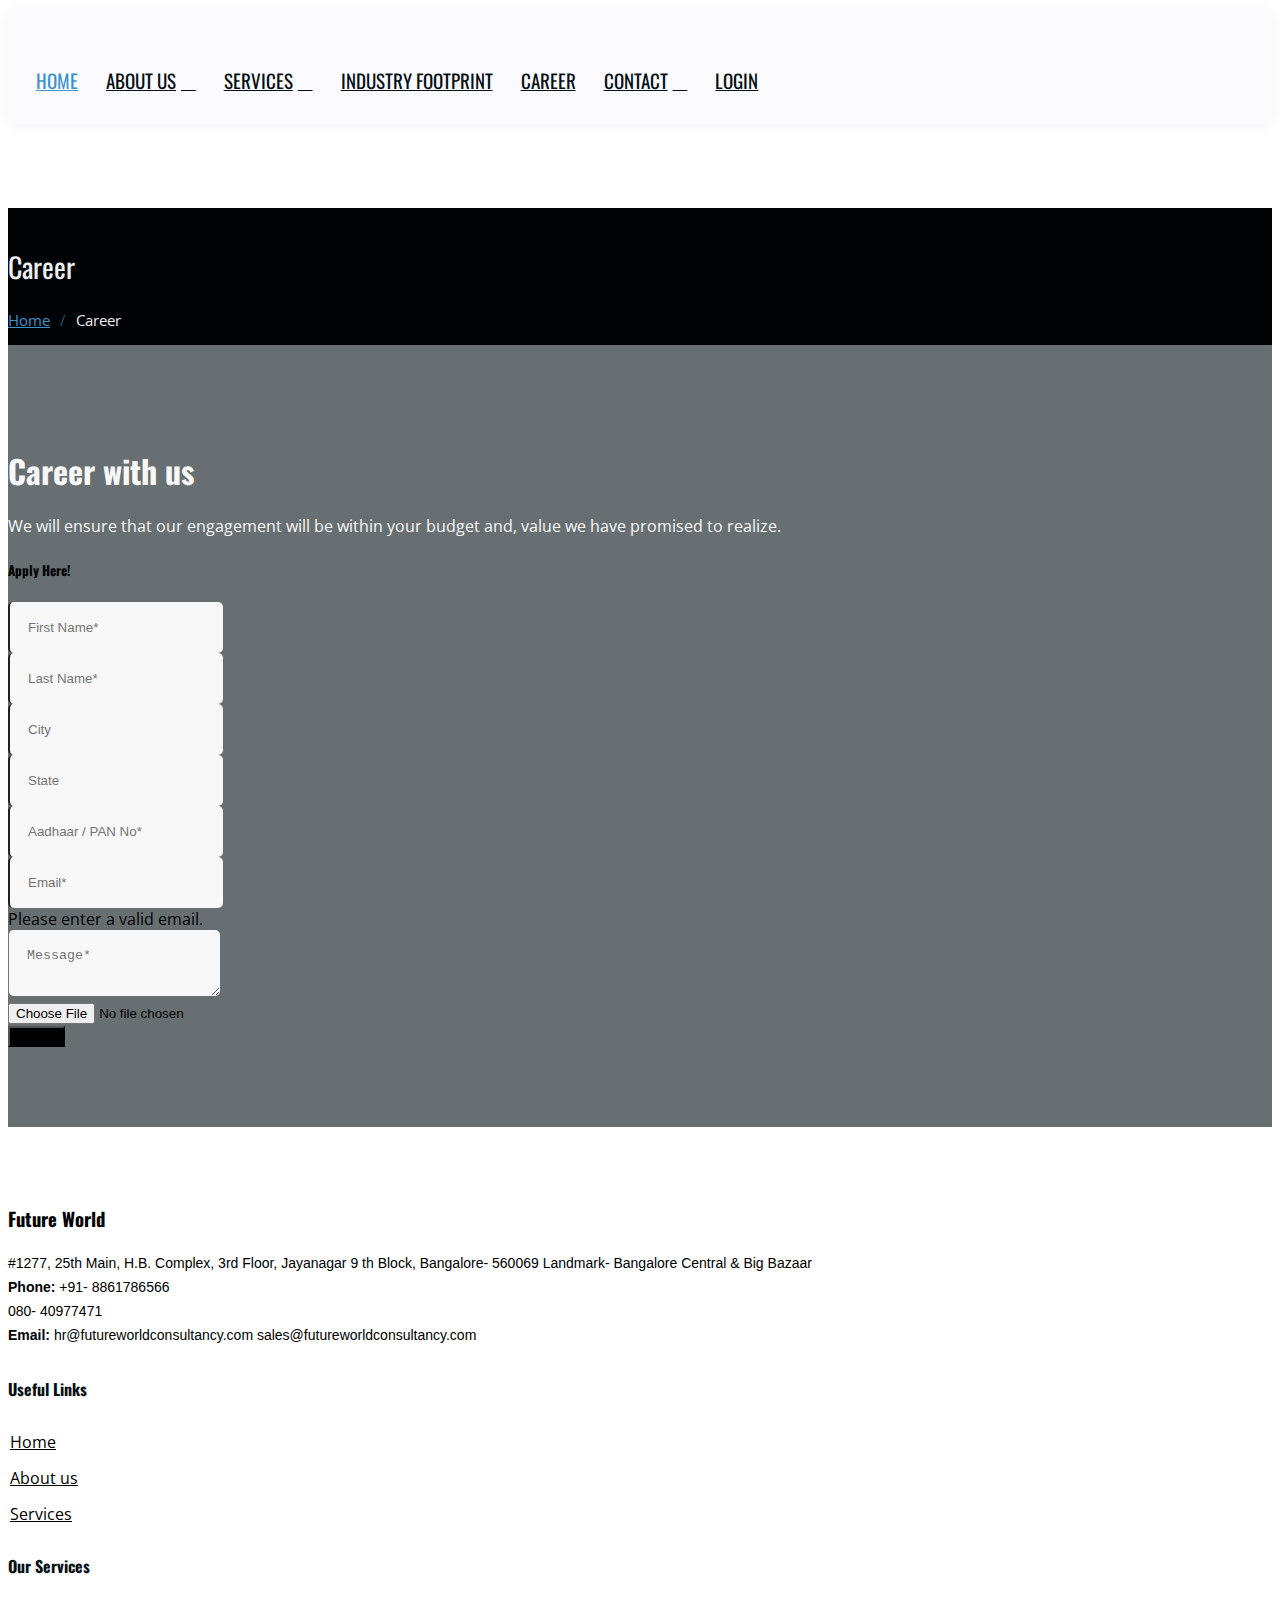
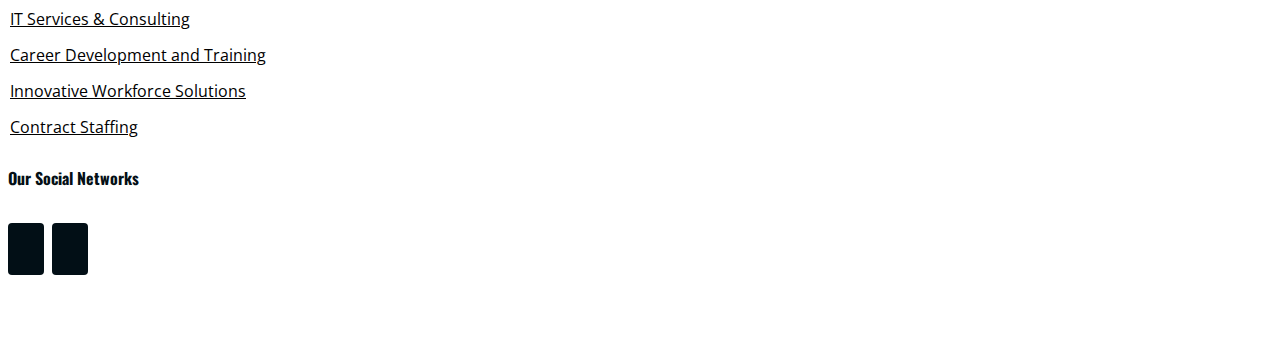
==== commit 12cc666c: "ui changes" ====
--- a/career-page.html
+++ b/career-page.html
@@ -6,15 +6,14 @@
 
     <title>Future World</title>
     <meta
-    content="Future World is a friendly and trustable IT Staffing /
+      content="Future World is a friendly and trustable IT Staffing /
     Consulting manpower Partner of 50+ emerging and
     leading companies in Bangalore and pan India."
-    name="descriptison"
-  />
-  <meta content="Futureworld , Futureworld in Bangalore" name="keywords" />
+      name="descriptison"
+    />
+    <meta content="Futureworld , Futureworld in Bangalore" name="keywords" />
 
     <!-- Favicons -->
-    
 
     <!-- Google Fonts -->
     <link
@@ -48,56 +47,63 @@
     <header id="header" class="fixed-top">
       <div class="container d-flex align-items-center">
         <a href="index.html" class="logo mr-auto"
-          ><img src="../assets/img/logo.png" alt="" class="img-fluid"
+          ><img
+            src="./assets/img/titlelogo/fwc - high res - wide - transparent.png"
+            alt=""
+            class="img-fluid"
         /></a>
         <!-- Uncomment below if you prefer to use text as a logo -->
         <!-- <h1 class="logo mr-auto"><a href="index.html">Future World</a></h1> -->
 
         <nav class="nav-menu d-none d-lg-block">
           <ul>
-            <li class="active text-center"><a href="./index.html"><i class="fa fa-home" aria-hidden="true"></i>
-              Home</a></li>
+            <li class="active text-center">
+              <a href="./index.html"
+                ><i class="fa fa-home" aria-hidden="true"></i> Home</a
+              >
+            </li>
             <li class="drop-down">
               <a href="#"><i class="fas fa-users"></i> About Us</a>
               <ul>
-                <li><a href="/index.html">Why People Choose Us?</a></li>
-                <li><a href="/index.html">Our Team</a></li>
+                <li><a href="/index.html#about">Why People Choose Us?</a></li>
               </ul>
             </li>
             <li class="drop-down">
-              <a href="#"><i class="fas fa-cogs"></i> Services</a>
-              <ul>
-                <li >
+              <a href="#services"><i class="fas fa-cogs"></i> Services</a>
+              <ul>
+                <li>
                   <a href="servicetemplate.html">IT Services and Consulting</a>
-                
-                </li>
-                <li >
-                  <a href="servicetemplate.html">Career Development and Training</a>
-                 
-                </li> 
-                <li >
-                  <a href="servicetemplate.html">Innovative Workforce</a>
-                  
-                </li> 
-                <li>
-                  <a href="servicetemplate.html">Contract Staffing</a>
-                  
-                </li> 
-               
-              </ul>
-            </li>
-            <li><a href="/index.html"><i class="fa fa-industry" aria-hidden="true"></i>
-              Industry FootPrint</a></li>
-            <li><a href="./career-page.html"><i class="fab fa-black-tie"></i> Career</a></li>
+                </li>
+                <li>
+                  <a href="career.html">Career Development and Training</a>
+                </li>
+                <li>
+                  <a href="innovative.html">Innovative Workforce</a>
+                </li>
+                <li>
+                  <a href="contract.html">Contract Staffing</a>
+                </li>
+              </ul>
+            </li>
+            <li>
+              <a href="/index.html#portfolio"
+                ><i class="fa fa-industry" aria-hidden="true"></i> Industry
+                FootPrint</a
+              >
+            </li>
+            <li>
+              <a href="./career-page.html"
+                ><i class="fab fa-black-tie"></i> Career</a
+              >
+            </li>
             <li class="drop-down">
               <a href><i class="fas fa-phone-square-alt"></i> Contact</a>
               <ul>
-                <li><a href="/index.html">Contact Us</a></li>
+                <li><a href="/index.html#contact">Contact Us</a></li>
                 <li><a href="./enquiry-page.html">Enquire With Us</a></li>
               </ul>
             </li>
             <li><a href="#"> LOGIN</a></li>
-            
           </ul>
         </nav>
         <!-- .nav-menu -->
@@ -119,24 +125,17 @@
         </div>
       </section>
       <!-- End Breadcrumbs -->
-       <div class="container-fluid">
+      <div class="container-fluid">
         <div class="row career">
-          <div class="col-lg-6 p-5 ">
+          <div class="col-lg-6 p-5">
             <h1>Career with us</h1>
-            <p>Future World is an established IT consultancy services company
-              which is powered by a team of seasoned professionals and driven
-              by its proven track record in providing consultants with
-              experience in some of the most advanced technologies. Our
-              talisman is our pool of IT consultants backed by a portfolio
-              which includes assignments with Fortune 500 companies and other
-              blue chip corporations.In the IT industry, a vast number of
-              companies are constantly being affected by issues concerned with
-              consultancy. Hiring poorly vetted consultants leads to
-              operational failures, inconsistencies, and can cause heavy
-              losses for any company in the long run.</p>
+            <p>
+              We will ensure that our engagement will be within your budget and,
+              value we have promised to realize.
+            </p>
           </div>
           <div class="col-lg-6 d-flex justify-content-center text-center">
-            <div class="card h-100 w-100 mb-3" style=" border: none;">
+            <div class="card h-100 w-100 mb-3" style="border: none">
               <div class="row no-gutters">
                 <!-- <div class="col-md-4">
                   <img src="https://images.unsplash.com/photo-1575903013621-1387ce8caa74?ixlib=rb-1.2.1&ixid=eyJhcHBfaWQiOjEyMDd9&auto=format&fit=crop&w=1050&q=80" class="card-img" alt="...">
@@ -149,49 +148,117 @@
                     <form>
                       <div class="form-row mb-2 mt-2 p-2">
                         <div class="col-6">
-                          <input type="text" class="form-control" placeholder="First Name*">
+                          <input
+                            type="text"
+                            class="form-control"
+                            placeholder="First Name*"
+                            required
+                          />
                         </div>
                         <div class="col-6">
-                          <input type="text" class="form-control" placeholder="Last Name*">
+                          <input
+                            type="text"
+                            class="form-control"
+                            placeholder="Last Name*"
+                            required
+                          />
+                        </div>
+                      </div>
+                      <div class="form-row mb-4 mt-2 p-2">
+                        <div class="col-6">
+                          <input
+                            type="text"
+                            class="form-control"
+                            placeholder="City"
+                          />
+                        </div>
+                        <div class="col-6">
+                          <input
+                            type="text"
+                            class="form-control"
+                            placeholder="State"
+                          />
+                        </div>
+                      </div>
+                      <div class="form-row mb-2 mt-2 p-2">
+                        <div class="col-12">
+                          <input
+                            type="text"
+                            class="form-control"
+                            placeholder="Aadhaar / PAN No*"
+                            required
+                          />
                         </div>
                       </div>
                       <div class="form-row mb-2 mt-2 p-2">
                         <div class="col-12">
                           <div class="input-group">
-                            <div class="input-group-prepend">
-                              <span class="input-group-text" id="inputGroupPrepend">@</span>
-                            </div>
-                            <input type="text" class="form-control" id="validationCustomUsername" aria-describedby="inputGroupPrepend" required>
+                            <input
+                              placeholder="Email*"
+                              class="form-control"
+                              type="email"
+                              id="email"
+                              name="email"
+                              pattern="[a-z0-9._%+-]+@[a-z0-9.-]+\.[a-z]{2,}$"
+                              aria-describedby="inputGroupPrepend"
+                              required
+                            />
                             <div class="invalid-feedback">
                               Please enter a valid email.
                             </div>
                           </div>
                         </div>
-
-                      </div>
-
-                      <div class="form-row mb-4 mt-2 p-2">
-                        <div class="col-6">
-                          <input type="text" class="form-control" placeholder="City">
-                        </div>
-                        <div class="col-6">
-                          <input type="text" class="form-control" placeholder="State">
-                        </div>
-                      </div>
-                          <button type="submit" class="btn btn-primary " style="background: black;">Submit</button>
-                          <!-- <a href="#services" class="btn-get-started scrollto"
+                      </div>
+
+                      <div class="form-row mb-2 mt-2 p-2">
+                        <div class="col-12">
+                          <div class="input-group">
+                            <textarea
+                              class="form-control"
+                              placeholder="Message*"
+                              id="validationCustomUsername"
+                              aria-describedby="inputGroupPrepend"
+                              required
+                            ></textarea>
+                          </div>
+                        </div>
+                      </div>
+
+                      <div class="form-row mb-2 mt-2 p-2">
+                        <div class="col-12">
+                          <div class="custom-file mb-3">
+                            <input
+                              type="file"
+                              class="custom-file-input"
+                              id="customFile"
+                              name="filename"
+                            />
+                            <label
+                              class="custom-file-label"
+                              for="customFile"
+                            ></label>
+                          </div>
+                        </div>
+                      </div>
+
+                      <button
+                        type="submit"
+                        class="btn btn-primary"
+                        style="background: black"
+                      >
+                        Submit
+                      </button>
+                      <!-- <a href="#services" class="btn-get-started scrollto"
                       >View Services</a
                     > -->
                     </form>
-                    
                   </div>
                 </div>
               </div>
-            </div>  
+            </div>
           </div>
         </div>
-       </div>
-      
+      </div>
     </main>
     <!-- End #main -->
 
@@ -225,20 +292,20 @@
                 </li>
                 <li>
                   <i class="bx bx-chevron-right"></i>
-                  <a href="/index.html"></a>About us</a>
+                  <a href="/index.html">About us</a>
                 </li>
                 <li>
                   <i class="bx bx-chevron-right"></i>
                   <a href="/index.html">Services</a>
                 </li>
-                <li>
+                <!-- <li>
                   <i class="bx bx-chevron-right"></i>
                   <a href="/index.html">Terms of service</a>
                 </li>
                 <li>
                   <i class="bx bx-chevron-right"></i>
                   <a href="/index.html">Privacy policy</a>
-                </li>
+                </li> -->
               </ul>
             </div>
 
@@ -246,40 +313,41 @@
               <h4>Our Services</h4>
               <ul>
                 <li>
-                  <i class="bx bx-chevron-right"></i> <a href="#">Web Design</a>
-                </li>
-                <li>
-                  <i class="bx bx-chevron-right"></i>
-                  <a href="servicetemplate.html">Web Development</a>
-                </li>
-                <li>
-                  <i class="bx bx-chevron-right"></i>
-                  <a href="servicetemplate.html">Product Management</a>
-                </li>
-                <li>
-                  <i class="bx bx-chevron-right"></i> <a href="servicetemplate.html">Marketing</a>
-                </li>
-                <li>
-                  <i class="bx bx-chevron-right"></i>
-                  <a href="servicetemplate.html">Graphic Design</a>
+                  <i class="bx bx-chevron-right"></i>
+                  <a href="servicetemplate.html">IT Services & Consulting</a>
+                </li>
+                <li>
+                  <i class="bx bx-chevron-right"></i>
+                  <a href="career.html">Career Development and Training</a>
+                </li>
+                <li>
+                  <i class="bx bx-chevron-right"></i>
+                  <a href="innovative.html">Innovative Workforce Solutions</a>
+                </li>
+                <li>
+                  <i class="bx bx-chevron-right"></i>
+                  <a href="contract.html">Contract Staffing</a>
                 </li>
               </ul>
             </div>
 
             <div class="col-lg-3 col-md-6 footer-links">
               <h4>Our Social Networks</h4>
-              <p>
-                Cras fermentum odio eu feugiat lide par naso tierra videa magna
-                derita valies
-              </p>
+              <p></p>
               <div class="social-links mt-3">
-               
-                <a href="https://www.facebook.com/Future-World-Consultancy-1403705463193666/" target="_blank" class="facebook"><i class="bx bxl-facebook"></i></a>
-                <a href="#" class="instagram"
-                  ><i class="bx bxl-instagram"></i
+                <a
+                  href="https://www.facebook.com/Future-World-Consultancy-1403705463193666/"
+                  target="_blank"
+                  class="facebook"
+                  ><i class="bx bxl-facebook"></i
                 ></a>
-                
-                <a href="https://www.linkedin.com/company/future-world/" target="_blank" class="linkedin"><i class="bx bxl-linkedin"></i></a>
+
+                <a
+                  href="https://www.linkedin.com/company/future-world/"
+                  target="_blank"
+                  class="linkedin"
+                  ><i class="bx bxl-linkedin"></i
+                ></a>
               </div>
             </div>
           </div>
@@ -291,6 +359,20 @@
     <a href="#" class="back-to-top"><i class="icofont-simple-up"></i></a>
 
     <!-- Vendor JS Files -->
+    <script>
+      // Add the following code if you want the name of the file appear on select
+      $('.custom-file-input').on('change', function () {
+        var fileName = $(this).val().split('\\').pop();
+        $(this)
+          .siblings('.custom-file-label')
+          .addClass('selected')
+          .html(fileName);
+      });
+    </script>
+    <script
+      src="https://kit.fontawesome.com/5296c64322.js"
+      crossorigin="anonymous"
+    ></script>
     <script src="assets/vendor/jquery/jquery.min.js"></script>
     <script src="assets/vendor/bootstrap/js/bootstrap.bundle.min.js"></script>
     <script src="assets/vendor/jquery.easing/jquery.easing.min.js"></script>
--- a/assets/vendor/venobox/venobox.css
+++ b/assets/vendor/venobox/venobox.css
@@ -0,0 +1,1058 @@
+/* ------ venobox.css --------*/
+.vbox-overlay *,
+.vbox-overlay *:before,
+.vbox-overlay *:after {
+  -webkit-backface-visibility: hidden;
+  -webkit-box-sizing: border-box;
+  -moz-box-sizing: border-box;
+  box-sizing: border-box;
+}
+.vbox-overlay * {
+  -webkit-backface-visibility: visible;
+  backface-visibility: visible;
+}
+.vbox-overlay {
+  display: -webkit-flex;
+  display: flex;
+  -webkit-flex-direction: column;
+  flex-direction: column;
+  -webkit-justify-content: center;
+  justify-content: center;
+  -webkit-align-items: center;
+  align-items: center;
+  position: fixed;
+  left: 0;
+  top: 0;
+  bottom: 0;
+  right: 0;
+  z-index: 999999;
+}
+
+/* ----- navigation ----- */
+.vbox-title {
+  width: 100%;
+  height: 40px;
+  float: left;
+  font-size: 24px;
+  text-align: center;
+  line-height: 28px;
+  padding: 6px 50px;
+  overflow: hidden;
+  position: fixed;
+  display: none;
+  left: 0;
+  z-index: 89;
+}
+.vbox-close {
+  cursor: pointer;
+  position: fixed;
+  top: -1px;
+  right: 0;
+  width: 50px;
+  height: 40px;
+  padding: 6px;
+  display: block;
+  background-position: 10px center;
+  overflow: hidden;
+  font-size: 24px;
+  line-height: 1;
+  text-align: center;
+  z-index: 99;
+}
+.vbox-left {
+  cursor: pointer;
+  position: fixed;
+  left: 0;
+  height: 40px;
+  overflow: hidden;
+  line-height: 28px;
+  font-size: 12px;
+  z-index: 99;
+  display: flex;
+  align-items: center;
+}
+.vbox-num {
+  display: inline-block;
+  margin: 6px 0 6px 15px;
+}
+/* ----- Social share ----- */
+.vbox-share {
+  line-height: 28px;
+  font-size: 12px;
+  overflow: hidden;
+  position: fixed;
+  left: 0;
+  z-index: 98;
+  display: flex;
+  align-items: center;
+  justify-content: center;
+  width: 100%;
+  text-align: center;
+}
+.vbox-share svg {
+  max-height: 28px;
+  width: 28px;
+  z-index: 10;
+  margin-left: 12px;
+  margin-top: 6px;
+  margin-bottom: 6px;
+  vertical-align: middle;
+}
+
+/* ----- navigation ARROWS ----- */
+.vbox-next,
+.vbox-prev {
+  position: fixed;
+  top: 50%;
+  margin-top: -15px;
+  overflow: hidden;
+  cursor: pointer;
+  display: block;
+  width: 45px;
+  height: 45px;
+  z-index: 99;
+}
+.vbox-next span,
+.vbox-prev span {
+  position: relative;
+  width: 20px;
+  height: 20px;
+  border: 2px solid transparent;
+  border-top-color: #b6b6b6;
+  border-right-color: #b6b6b6;
+  text-indent: -100px;
+  position: absolute;
+  top: 8px;
+  display: block;
+}
+.vbox-prev {
+  left: 15px;
+}
+.vbox-next {
+  right: 15px;
+}
+.vbox-prev span {
+  left: 10px;
+  -ms-transform: rotate(-135deg);
+  -webkit-transform: rotate(-135deg);
+  transform: rotate(-135deg);
+}
+.vbox-next span {
+  -ms-transform: rotate(45deg);
+  -webkit-transform: rotate(45deg);
+  transform: rotate(45deg);
+  right: 10px;
+}
+/* ------- inline window ------ */
+.vbox-inline {
+  width: 420px;
+  height: 315px;
+  height: 70vh;
+  padding: 10px;
+  background: #fff;
+  margin: 0 auto;
+  overflow: auto;
+  text-align: left;
+}
+/* ------- Video & iFrames window ------ */
+.venoframe {
+  max-width: 100%;
+  width: 100%;
+  border: none;
+  width: 100%;
+  height: 260px;
+  height: 70vh;
+}
+.venoframe.vbvid {
+  height: 260px;
+}
+@media (min-width: 768px) {
+  .venoframe,
+  .vbox-inline {
+    width: 90%;
+    height: 360px;
+    height: 70vh;
+  }
+  .venoframe.vbvid {
+    width: 640px;
+    height: 360px;
+  }
+}
+@media (min-width: 992px) {
+  .venoframe,
+  .vbox-inline {
+    max-width: 1200px;
+    width: 80%;
+    height: 540px;
+    height: 70vh;
+  }
+  .venoframe.vbvid {
+    width: 960px;
+    height: 540px;
+  }
+}
+/* 
+Please do NOT edit this part! 
+or at least read this note: http://i.imgur.com/7C0ws9e.gif
+*/
+.vbox-open {
+  overflow: hidden;
+}
+.vbox-container {
+  position: absolute;
+  left: 0;
+  right: 0;
+  top: 0;
+  bottom: 0;
+  overflow-x: hidden;
+  overflow-y: scroll;
+  overflow-scrolling: touch;
+  -webkit-overflow-scrolling: touch;
+  z-index: 20;
+  max-height: 100%;
+}
+
+.vbox-content {
+  text-align: center;
+  float: left;
+  width: 100%;
+  position: relative;
+  overflow: hidden;
+  padding: 20px 4%;
+}
+.vbox-container img {
+  max-width: 100%;
+  height: auto;
+}
+.vbox-figlio {
+  box-shadow: 0 0 12px rgba(0, 0, 0, 0.19), 0 6px 6px rgba(0, 0, 0, 0.23);
+  max-width: 100%;
+  text-align: initial;
+}
+img.vbox-figlio {
+  -webkit-user-select: none;
+  -khtml-user-select: none;
+  -moz-user-select: none;
+  -o-user-select: none;
+  user-select: none;
+}
+.vbox-content.swipe-left {
+  margin-left: -200px !important;
+}
+.vbox-content.swipe-right {
+  margin-left: 200px !important;
+}
+.vbox-animated {
+  webkit-transition: margin 300ms ease-out;
+  transition: margin 300ms ease-out;
+}
+
+/* ---------- preloader ----------
+ * SPINKIT 
+ * http://tobiasahlin.com/spinkit/
+-------------------------------- */
+.sk-double-bounce,
+.sk-rotating-plane {
+  width: 40px;
+  height: 40px;
+  margin: 40px auto;
+}
+.sk-rotating-plane {
+  background-color: #333;
+  -webkit-animation: sk-rotatePlane 1.2s infinite ease-in-out;
+  animation: sk-rotatePlane 1.2s infinite ease-in-out;
+}
+@-webkit-keyframes sk-rotatePlane {
+  0% {
+    -webkit-transform: perspective(120px) rotateX(0) rotateY(0);
+    transform: perspective(120px) rotateX(0) rotateY(0);
+  }
+  50% {
+    -webkit-transform: perspective(120px) rotateX(-180.1deg) rotateY(0);
+    transform: perspective(120px) rotateX(-180.1deg) rotateY(0);
+  }
+  100% {
+    -webkit-transform: perspective(120px) rotateX(-180deg) rotateY(-179.9deg);
+    transform: perspective(120px) rotateX(-180deg) rotateY(-179.9deg);
+  }
+}
+@keyframes sk-rotatePlane {
+  0% {
+    -webkit-transform: perspective(120px) rotateX(0) rotateY(0);
+    transform: perspective(120px) rotateX(0) rotateY(0);
+  }
+  50% {
+    -webkit-transform: perspective(120px) rotateX(-180.1deg) rotateY(0);
+    transform: perspective(120px) rotateX(-180.1deg) rotateY(0);
+  }
+  100% {
+    -webkit-transform: perspective(120px) rotateX(-180deg) rotateY(-179.9deg);
+    transform: perspective(120px) rotateX(-180deg) rotateY(-179.9deg);
+  }
+}
+.sk-double-bounce {
+  position: relative;
+}
+.sk-double-bounce .sk-child {
+  width: 100%;
+  height: 100%;
+  border-radius: 50%;
+  background-color: #333;
+  opacity: 0.6;
+  position: absolute;
+  top: 0;
+  left: 0;
+  -webkit-animation: sk-doubleBounce 2s infinite ease-in-out;
+  animation: sk-doubleBounce 2s infinite ease-in-out;
+}
+.sk-chasing-dots .sk-child,
+.sk-spinner-pulse,
+.sk-three-bounce .sk-child {
+  background-color: #333;
+  border-radius: 100%;
+}
+.sk-double-bounce .sk-double-bounce2 {
+  -webkit-animation-delay: -1s;
+  animation-delay: -1s;
+}
+@-webkit-keyframes sk-doubleBounce {
+  0%,
+  100% {
+    -webkit-transform: scale(0);
+    transform: scale(0);
+  }
+  50% {
+    -webkit-transform: scale(1);
+    transform: scale(1);
+  }
+}
+@keyframes sk-doubleBounce {
+  0%,
+  100% {
+    -webkit-transform: scale(0);
+    transform: scale(0);
+  }
+  50% {
+    -webkit-transform: scale(1);
+    transform: scale(1);
+  }
+}
+.sk-wave {
+  margin: 40px auto;
+  width: 50px;
+  height: 40px;
+  text-align: center;
+  font-size: 10px;
+}
+.sk-wave .sk-rect {
+  background-color: #333;
+  height: 100%;
+  width: 6px;
+  display: inline-block;
+  -webkit-animation: sk-waveStretchDelay 1.2s infinite ease-in-out;
+  animation: sk-waveStretchDelay 1.2s infinite ease-in-out;
+}
+.sk-wave .sk-rect1 {
+  -webkit-animation-delay: -1.2s;
+  animation-delay: -1.2s;
+}
+.sk-wave .sk-rect2 {
+  -webkit-animation-delay: -1.1s;
+  animation-delay: -1.1s;
+}
+.sk-wave .sk-rect3 {
+  -webkit-animation-delay: -1s;
+  animation-delay: -1s;
+}
+.sk-wave .sk-rect4 {
+  -webkit-animation-delay: -0.9s;
+  animation-delay: -0.9s;
+}
+.sk-wave .sk-rect5 {
+  -webkit-animation-delay: -0.8s;
+  animation-delay: -0.8s;
+}
+@-webkit-keyframes sk-waveStretchDelay {
+  0%,
+  100%,
+  40% {
+    -webkit-transform: scaleY(0.4);
+    transform: scaleY(0.4);
+  }
+  20% {
+    -webkit-transform: scaleY(1);
+    transform: scaleY(1);
+  }
+}
+@keyframes sk-waveStretchDelay {
+  0%,
+  100%,
+  40% {
+    -webkit-transform: scaleY(0.4);
+    transform: scaleY(0.4);
+  }
+  20% {
+    -webkit-transform: scaleY(1);
+    transform: scaleY(1);
+  }
+}
+.sk-wandering-cubes {
+  margin: 40px auto;
+  width: 40px;
+  height: 40px;
+  position: relative;
+}
+.sk-wandering-cubes .sk-cube {
+  background-color: #333;
+  width: 10px;
+  height: 10px;
+  position: absolute;
+  top: 0;
+  left: 0;
+  -webkit-animation: sk-wanderingCube 1.8s ease-in-out -1.8s infinite both;
+  animation: sk-wanderingCube 1.8s ease-in-out -1.8s infinite both;
+}
+.sk-chasing-dots,
+.sk-spinner-pulse {
+  width: 40px;
+  height: 40px;
+  margin: 40px auto;
+}
+.sk-wandering-cubes .sk-cube2 {
+  -webkit-animation-delay: -0.9s;
+  animation-delay: -0.9s;
+}
+@-webkit-keyframes sk-wanderingCube {
+  0% {
+    -webkit-transform: rotate(0);
+    transform: rotate(0);
+  }
+  25% {
+    -webkit-transform: translateX(30px) rotate(-90deg) scale(0.5);
+    transform: translateX(30px) rotate(-90deg) scale(0.5);
+  }
+  50% {
+    -webkit-transform: translateX(30px) translateY(30px) rotate(-179deg);
+    transform: translateX(30px) translateY(30px) rotate(-179deg);
+  }
+  50.1% {
+    -webkit-transform: translateX(30px) translateY(30px) rotate(-180deg);
+    transform: translateX(30px) translateY(30px) rotate(-180deg);
+  }
+  75% {
+    -webkit-transform: translateX(0) translateY(30px) rotate(-270deg) scale(0.5);
+    transform: translateX(0) translateY(30px) rotate(-270deg) scale(0.5);
+  }
+  100% {
+    -webkit-transform: rotate(-360deg);
+    transform: rotate(-360deg);
+  }
+}
+@keyframes sk-wanderingCube {
+  0% {
+    -webkit-transform: rotate(0);
+    transform: rotate(0);
+  }
+  25% {
+    -webkit-transform: translateX(30px) rotate(-90deg) scale(0.5);
+    transform: translateX(30px) rotate(-90deg) scale(0.5);
+  }
+  50% {
+    -webkit-transform: translateX(30px) translateY(30px) rotate(-179deg);
+    transform: translateX(30px) translateY(30px) rotate(-179deg);
+  }
+  50.1% {
+    -webkit-transform: translateX(30px) translateY(30px) rotate(-180deg);
+    transform: translateX(30px) translateY(30px) rotate(-180deg);
+  }
+  75% {
+    -webkit-transform: translateX(0) translateY(30px) rotate(-270deg) scale(0.5);
+    transform: translateX(0) translateY(30px) rotate(-270deg) scale(0.5);
+  }
+  100% {
+    -webkit-transform: rotate(-360deg);
+    transform: rotate(-360deg);
+  }
+}
+.sk-spinner-pulse {
+  -webkit-animation: sk-pulseScaleOut 1s infinite ease-in-out;
+  animation: sk-pulseScaleOut 1s infinite ease-in-out;
+}
+@-webkit-keyframes sk-pulseScaleOut {
+  0% {
+    -webkit-transform: scale(0);
+    transform: scale(0);
+  }
+  100% {
+    -webkit-transform: scale(1);
+    transform: scale(1);
+    opacity: 0;
+  }
+}
+@keyframes sk-pulseScaleOut {
+  0% {
+    -webkit-transform: scale(0);
+    transform: scale(0);
+  }
+  100% {
+    -webkit-transform: scale(1);
+    transform: scale(1);
+    opacity: 0;
+  }
+}
+.sk-chasing-dots {
+  position: relative;
+  text-align: center;
+  -webkit-animation: sk-chasingDotsRotate 2s infinite linear;
+  animation: sk-chasingDotsRotate 2s infinite linear;
+}
+.sk-chasing-dots .sk-child {
+  width: 60%;
+  height: 60%;
+  display: inline-block;
+  position: absolute;
+  top: 0;
+  -webkit-animation: sk-chasingDotsBounce 2s infinite ease-in-out;
+  animation: sk-chasingDotsBounce 2s infinite ease-in-out;
+}
+.sk-chasing-dots .sk-dot2 {
+  top: auto;
+  bottom: 0;
+  -webkit-animation-delay: -1s;
+  animation-delay: -1s;
+}
+@-webkit-keyframes sk-chasingDotsRotate {
+  100% {
+    -webkit-transform: rotate(360deg);
+    transform: rotate(360deg);
+  }
+}
+@keyframes sk-chasingDotsRotate {
+  100% {
+    -webkit-transform: rotate(360deg);
+    transform: rotate(360deg);
+  }
+}
+@-webkit-keyframes sk-chasingDotsBounce {
+  0%,
+  100% {
+    -webkit-transform: scale(0);
+    transform: scale(0);
+  }
+  50% {
+    -webkit-transform: scale(1);
+    transform: scale(1);
+  }
+}
+@keyframes sk-chasingDotsBounce {
+  0%,
+  100% {
+    -webkit-transform: scale(0);
+    transform: scale(0);
+  }
+  50% {
+    -webkit-transform: scale(1);
+    transform: scale(1);
+  }
+}
+.sk-three-bounce {
+  margin: 40px auto;
+  width: 80px;
+  text-align: center;
+}
+.sk-three-bounce .sk-child {
+  width: 20px;
+  height: 20px;
+  display: inline-block;
+  -webkit-animation: sk-three-bounce 1.4s ease-in-out 0s infinite both;
+  animation: sk-three-bounce 1.4s ease-in-out 0s infinite both;
+}
+.sk-circle .sk-child:before,
+.sk-fading-circle .sk-circle:before {
+  display: block;
+  border-radius: 100%;
+  content: '';
+  background-color: #333;
+}
+.sk-three-bounce .sk-bounce1 {
+  -webkit-animation-delay: -0.32s;
+  animation-delay: -0.32s;
+}
+.sk-three-bounce .sk-bounce2 {
+  -webkit-animation-delay: -0.16s;
+  animation-delay: -0.16s;
+}
+@-webkit-keyframes sk-three-bounce {
+  0%,
+  100%,
+  80% {
+    -webkit-transform: scale(0);
+    transform: scale(0);
+  }
+  40% {
+    -webkit-transform: scale(1);
+    transform: scale(1);
+  }
+}
+@keyframes sk-three-bounce {
+  0%,
+  100%,
+  80% {
+    -webkit-transform: scale(0);
+    transform: scale(0);
+  }
+  40% {
+    -webkit-transform: scale(1);
+    transform: scale(1);
+  }
+}
+.sk-circle {
+  margin: 40px auto;
+  width: 40px;
+  height: 40px;
+  position: relative;
+}
+.sk-circle .sk-child {
+  width: 100%;
+  height: 100%;
+  position: absolute;
+  left: 0;
+  top: 0;
+}
+.sk-circle .sk-child:before {
+  margin: 0 auto;
+  width: 15%;
+  height: 15%;
+  -webkit-animation: sk-circleBounceDelay 1.2s infinite ease-in-out both;
+  animation: sk-circleBounceDelay 1.2s infinite ease-in-out both;
+}
+.sk-circle .sk-circle2 {
+  -webkit-transform: rotate(30deg);
+  -ms-transform: rotate(30deg);
+  transform: rotate(30deg);
+}
+.sk-circle .sk-circle3 {
+  -webkit-transform: rotate(60deg);
+  -ms-transform: rotate(60deg);
+  transform: rotate(60deg);
+}
+.sk-circle .sk-circle4 {
+  -webkit-transform: rotate(90deg);
+  -ms-transform: rotate(90deg);
+  transform: rotate(90deg);
+}
+.sk-circle .sk-circle5 {
+  -webkit-transform: rotate(120deg);
+  -ms-transform: rotate(120deg);
+  transform: rotate(120deg);
+}
+.sk-circle .sk-circle6 {
+  -webkit-transform: rotate(150deg);
+  -ms-transform: rotate(150deg);
+  transform: rotate(150deg);
+}
+.sk-circle .sk-circle7 {
+  -webkit-transform: rotate(180deg);
+  -ms-transform: rotate(180deg);
+  transform: rotate(180deg);
+}
+.sk-circle .sk-circle8 {
+  -webkit-transform: rotate(210deg);
+  -ms-transform: rotate(210deg);
+  transform: rotate(210deg);
+}
+.sk-circle .sk-circle9 {
+  -webkit-transform: rotate(240deg);
+  -ms-transform: rotate(240deg);
+  transform: rotate(240deg);
+}
+.sk-circle .sk-circle10 {
+  -webkit-transform: rotate(270deg);
+  -ms-transform: rotate(270deg);
+  transform: rotate(270deg);
+}
+.sk-circle .sk-circle11 {
+  -webkit-transform: rotate(300deg);
+  -ms-transform: rotate(300deg);
+  transform: rotate(300deg);
+}
+.sk-circle .sk-circle12 {
+  -webkit-transform: rotate(330deg);
+  -ms-transform: rotate(330deg);
+  transform: rotate(330deg);
+}
+.sk-circle .sk-circle2:before {
+  -webkit-animation-delay: -1.1s;
+  animation-delay: -1.1s;
+}
+.sk-circle .sk-circle3:before {
+  -webkit-animation-delay: -1s;
+  animation-delay: -1s;
+}
+.sk-circle .sk-circle4:before {
+  -webkit-animation-delay: -0.9s;
+  animation-delay: -0.9s;
+}
+.sk-circle .sk-circle5:before {
+  -webkit-animation-delay: -0.8s;
+  animation-delay: -0.8s;
+}
+.sk-circle .sk-circle6:before {
+  -webkit-animation-delay: -0.7s;
+  animation-delay: -0.7s;
+}
+.sk-circle .sk-circle7:before {
+  -webkit-animation-delay: -0.6s;
+  animation-delay: -0.6s;
+}
+.sk-circle .sk-circle8:before {
+  -webkit-animation-delay: -0.5s;
+  animation-delay: -0.5s;
+}
+.sk-circle .sk-circle9:before {
+  -webkit-animation-delay: -0.4s;
+  animation-delay: -0.4s;
+}
+.sk-circle .sk-circle10:before {
+  -webkit-animation-delay: -0.3s;
+  animation-delay: -0.3s;
+}
+.sk-circle .sk-circle11:before {
+  -webkit-animation-delay: -0.2s;
+  animation-delay: -0.2s;
+}
+.sk-circle .sk-circle12:before {
+  -webkit-animation-delay: -0.1s;
+  animation-delay: -0.1s;
+}
+@-webkit-keyframes sk-circleBounceDelay {
+  0%,
+  100%,
+  80% {
+    -webkit-transform: scale(0);
+    transform: scale(0);
+  }
+  40% {
+    -webkit-transform: scale(1);
+    transform: scale(1);
+  }
+}
+@keyframes sk-circleBounceDelay {
+  0%,
+  100%,
+  80% {
+    -webkit-transform: scale(0);
+    transform: scale(0);
+  }
+  40% {
+    -webkit-transform: scale(1);
+    transform: scale(1);
+  }
+}
+.sk-cube-grid {
+  width: 40px;
+  height: 40px;
+  margin: 40px auto;
+}
+.sk-cube-grid .sk-cube {
+  width: 33.33%;
+  height: 33.33%;
+  background-color: #333;
+  float: left;
+  -webkit-animation: sk-cubeGridScaleDelay 1.3s infinite ease-in-out;
+  animation: sk-cubeGridScaleDelay 1.3s infinite ease-in-out;
+}
+.sk-cube-grid .sk-cube1 {
+  -webkit-animation-delay: 0.2s;
+  animation-delay: 0.2s;
+}
+.sk-cube-grid .sk-cube2 {
+  -webkit-animation-delay: 0.3s;
+  animation-delay: 0.3s;
+}
+.sk-cube-grid .sk-cube3 {
+  -webkit-animation-delay: 0.4s;
+  animation-delay: 0.4s;
+}
+.sk-cube-grid .sk-cube4 {
+  -webkit-animation-delay: 0.1s;
+  animation-delay: 0.1s;
+}
+.sk-cube-grid .sk-cube5 {
+  -webkit-animation-delay: 0.2s;
+  animation-delay: 0.2s;
+}
+.sk-cube-grid .sk-cube6 {
+  -webkit-animation-delay: 0.3s;
+  animation-delay: 0.3s;
+}
+.sk-cube-grid .sk-cube7 {
+  -webkit-animation-delay: 0ms;
+  animation-delay: 0ms;
+}
+.sk-cube-grid .sk-cube8 {
+  -webkit-animation-delay: 0.1s;
+  animation-delay: 0.1s;
+}
+.sk-cube-grid .sk-cube9 {
+  -webkit-animation-delay: 0.2s;
+  animation-delay: 0.2s;
+}
+@-webkit-keyframes sk-cubeGridScaleDelay {
+  0%,
+  100%,
+  70% {
+    -webkit-transform: scale3D(1, 1, 1);
+    transform: scale3D(1, 1, 1);
+  }
+  35% {
+    -webkit-transform: scale3D(0, 0, 1);
+    transform: scale3D(0, 0, 1);
+  }
+}
+@keyframes sk-cubeGridScaleDelay {
+  0%,
+  100%,
+  70% {
+    -webkit-transform: scale3D(1, 1, 1);
+    transform: scale3D(1, 1, 1);
+  }
+  35% {
+    -webkit-transform: scale3D(0, 0, 1);
+    transform: scale3D(0, 0, 1);
+  }
+}
+.sk-fading-circle {
+  margin: 40px auto;
+  width: 40px;
+  height: 40px;
+  position: relative;
+}
+.sk-fading-circle .sk-circle {
+  width: 100%;
+  height: 100%;
+  position: absolute;
+  left: 0;
+  top: 0;
+}
+.sk-fading-circle .sk-circle:before {
+  margin: 0 auto;
+  width: 15%;
+  height: 15%;
+  -webkit-animation: sk-circleFadeDelay 1.2s infinite ease-in-out both;
+  animation: sk-circleFadeDelay 1.2s infinite ease-in-out both;
+}
+.sk-fading-circle .sk-circle2 {
+  -webkit-transform: rotate(30deg);
+  -ms-transform: rotate(30deg);
+  transform: rotate(30deg);
+}
+.sk-fading-circle .sk-circle3 {
+  -webkit-transform: rotate(60deg);
+  -ms-transform: rotate(60deg);
+  transform: rotate(60deg);
+}
+.sk-fading-circle .sk-circle4 {
+  -webkit-transform: rotate(90deg);
+  -ms-transform: rotate(90deg);
+  transform: rotate(90deg);
+}
+.sk-fading-circle .sk-circle5 {
+  -webkit-transform: rotate(120deg);
+  -ms-transform: rotate(120deg);
+  transform: rotate(120deg);
+}
+.sk-fading-circle .sk-circle6 {
+  -webkit-transform: rotate(150deg);
+  -ms-transform: rotate(150deg);
+  transform: rotate(150deg);
+}
+.sk-fading-circle .sk-circle7 {
+  -webkit-transform: rotate(180deg);
+  -ms-transform: rotate(180deg);
+  transform: rotate(180deg);
+}
+.sk-fading-circle .sk-circle8 {
+  -webkit-transform: rotate(210deg);
+  -ms-transform: rotate(210deg);
+  transform: rotate(210deg);
+}
+.sk-fading-circle .sk-circle9 {
+  -webkit-transform: rotate(240deg);
+  -ms-transform: rotate(240deg);
+  transform: rotate(240deg);
+}
+.sk-fading-circle .sk-circle10 {
+  -webkit-transform: rotate(270deg);
+  -ms-transform: rotate(270deg);
+  transform: rotate(270deg);
+}
+.sk-fading-circle .sk-circle11 {
+  -webkit-transform: rotate(300deg);
+  -ms-transform: rotate(300deg);
+  transform: rotate(300deg);
+}
+.sk-fading-circle .sk-circle12 {
+  -webkit-transform: rotate(330deg);
+  -ms-transform: rotate(330deg);
+  transform: rotate(330deg);
+}
+.sk-fading-circle .sk-circle2:before {
+  -webkit-animation-delay: -1.1s;
+  animation-delay: -1.1s;
+}
+.sk-fading-circle .sk-circle3:before {
+  -webkit-animation-delay: -1s;
+  animation-delay: -1s;
+}
+.sk-fading-circle .sk-circle4:before {
+  -webkit-animation-delay: -0.9s;
+  animation-delay: -0.9s;
+}
+.sk-fading-circle .sk-circle5:before {
+  -webkit-animation-delay: -0.8s;
+  animation-delay: -0.8s;
+}
+.sk-fading-circle .sk-circle6:before {
+  -webkit-animation-delay: -0.7s;
+  animation-delay: -0.7s;
+}
+.sk-fading-circle .sk-circle7:before {
+  -webkit-animation-delay: -0.6s;
+  animation-delay: -0.6s;
+}
+.sk-fading-circle .sk-circle8:before {
+  -webkit-animation-delay: -0.5s;
+  animation-delay: -0.5s;
+}
+.sk-fading-circle .sk-circle9:before {
+  -webkit-animation-delay: -0.4s;
+  animation-delay: -0.4s;
+}
+.sk-fading-circle .sk-circle10:before {
+  -webkit-animation-delay: -0.3s;
+  animation-delay: -0.3s;
+}
+.sk-fading-circle .sk-circle11:before {
+  -webkit-animation-delay: -0.2s;
+  animation-delay: -0.2s;
+}
+.sk-fading-circle .sk-circle12:before {
+  -webkit-animation-delay: -0.1s;
+  animation-delay: -0.1s;
+}
+@-webkit-keyframes sk-circleFadeDelay {
+  0%,
+  100%,
+  39% {
+    opacity: 0;
+  }
+  40% {
+    opacity: 1;
+  }
+}
+@keyframes sk-circleFadeDelay {
+  0%,
+  100%,
+  39% {
+    opacity: 0;
+  }
+  40% {
+    opacity: 1;
+  }
+}
+.sk-folding-cube {
+  margin: 40px auto;
+  width: 40px;
+  height: 40px;
+  position: relative;
+  -webkit-transform: rotateZ(45deg);
+  transform: rotateZ(45deg);
+}
+.sk-folding-cube .sk-cube {
+  float: left;
+  width: 50%;
+  height: 50%;
+  position: relative;
+  -webkit-transform: scale(1.1);
+  -ms-transform: scale(1.1);
+  transform: scale(1.1);
+}
+.sk-folding-cube .sk-cube:before {
+  content: '';
+  position: absolute;
+  top: 0;
+  left: 0;
+  width: 100%;
+  height: 100%;
+  background-color: #333;
+  -webkit-animation: sk-foldCubeAngle 2.4s infinite linear both;
+  animation: sk-foldCubeAngle 2.4s infinite linear both;
+  -webkit-transform-origin: 100% 100%;
+  -ms-transform-origin: 100% 100%;
+  transform-origin: 100% 100%;
+}
+.sk-folding-cube .sk-cube2 {
+  -webkit-transform: scale(1.1) rotateZ(90deg);
+  transform: scale(1.1) rotateZ(90deg);
+}
+.sk-folding-cube .sk-cube3 {
+  -webkit-transform: scale(1.1) rotateZ(180deg);
+  transform: scale(1.1) rotateZ(180deg);
+}
+.sk-folding-cube .sk-cube4 {
+  -webkit-transform: scale(1.1) rotateZ(270deg);
+  transform: scale(1.1) rotateZ(270deg);
+}
+.sk-folding-cube .sk-cube2:before {
+  -webkit-animation-delay: 0.3s;
+  animation-delay: 0.3s;
+}
+.sk-folding-cube .sk-cube3:before {
+  -webkit-animation-delay: 0.6s;
+  animation-delay: 0.6s;
+}
+.sk-folding-cube .sk-cube4:before {
+  -webkit-animation-delay: 0.9s;
+  animation-delay: 0.9s;
+}
+@-webkit-keyframes sk-foldCubeAngle {
+  0%,
+  10% {
+    -webkit-transform: perspective(140px) rotateX(-180deg);
+    transform: perspective(140px) rotateX(-180deg);
+    opacity: 0;
+  }
+  25%,
+  75% {
+    -webkit-transform: perspective(140px) rotateX(0);
+    transform: perspective(140px) rotateX(0);
+    opacity: 1;
+  }
+  100%,
+  90% {
+    -webkit-transform: perspective(140px) rotateY(180deg);
+    transform: perspective(140px) rotateY(180deg);
+    opacity: 0;
+  }
+}
+@keyframes sk-foldCubeAngle {
+  0%,
+  10% {
+    -webkit-transform: perspective(140px) rotateX(-180deg);
+    transform: perspective(140px) rotateX(-180deg);
+    opacity: 0;
+  }
+  25%,
+  75% {
+    -webkit-transform: perspective(140px) rotateX(0);
+    transform: perspective(140px) rotateX(0);
+    opacity: 1;
+  }
+  100%,
+  90% {
+    -webkit-transform: perspective(140px) rotateY(180deg);
+    transform: perspective(140px) rotateY(180deg);
+    opacity: 0;
+  }
+}
--- a/assets/css/style.css
+++ b/assets/css/style.css
@@ -115,7 +115,7 @@
   position: relative;
   color: #040f16;
   transition: 0.3s;
-  font-size: 17px;
+  font-size: 19px;
   font-family: 'oswald', sans-serif;
   text-transform: uppercase;
   font-weight: 400;
@@ -327,6 +327,10 @@
 /* #hero .container {
   padding-top: 60px; 
 } */
+.justice {
+  text-align: justify;
+  text-justify: inter-word;
+}
 
 .box:after {
   content: '';
@@ -740,10 +744,10 @@
 }
 
 .counts .counters span {
-  font-size: 44px;
+  font-size: 30px;
   font-weight: 700;
   display: block;
-  color: #0085b5;
+  color: #3e92ce;
   font-family: 'Dosis', sans-serif;
 }
 
@@ -778,7 +782,7 @@
   border-right: 1px solid #eee;
   border-bottom: 1px solid #eee;
   overflow: hidden;
-  height: 130px;
+  height: 200px;
 }
 
 .clients .client-logo h3 {
@@ -788,7 +792,7 @@
 .clients .client-logo:hover h3 {
   -webkit-filter: none;
   filter: none;
-  transform: scale(1.1);
+  transform: scale(1.2);
 }
 
 .client-1 {
@@ -1026,6 +1030,7 @@
 
 .services .icon-box:hover .title a {
   color: #020f16;
+  border-bottom: 1px solid black;
 }
 
 .services .description {
@@ -1040,10 +1045,11 @@
 --------------------------------------------------------------*/
 .portfolio .portfolio-item {
   margin-bottom: 30px;
-  /* color: #000; */
+  color: #000;
 }
 .portfolio h1,
 h2,
+h4,
 p {
   color: #000;
 }
@@ -1197,6 +1203,34 @@
   right: 15px;
 }
 
+/* service page */
+
+.service-page {
+  padding: 80px 0 20px 0;
+  background: url(https://images.unsplash.com/photo-1483354483454-4cd359948304?ixlib=rb-1.2.1&ixid=eyJhcHBfaWQiOjEyMDd9&auto=format&fit=crop&w=1350&q=80)
+    no-repeat;
+  background-position: center center;
+  background-size: cover;
+  position: relative;
+  color: #f8f8f8;
+}
+
+.service-page::before {
+  content: '';
+  position: absolute;
+  left: 0;
+  right: 0;
+  top: 0;
+  bottom: 0;
+  /* color: #f8f8f8; */
+  /* background-color: #111; */
+  /* background-image: linear-gradient(315deg, #040f16 0%, #3e92cc 74%); */
+  opacity: 0.7;
+  -moz-opacity: 0.6;
+  -khtml-opacity: 0.6;
+  /* background: rgba(0, 0, 0, 0.2); */
+}
+
 /*--------------------------------------------------------------
 # career
 --------------------------------------------------------------*/
@@ -1229,11 +1263,11 @@
 .career p {
   color: #f8f8f8;
 }
-p.card-text {
+.career p.card-text {
   color: #000000;
 }
 
-div.card-body {
+.career div.card-body {
   color: #000;
 }
 
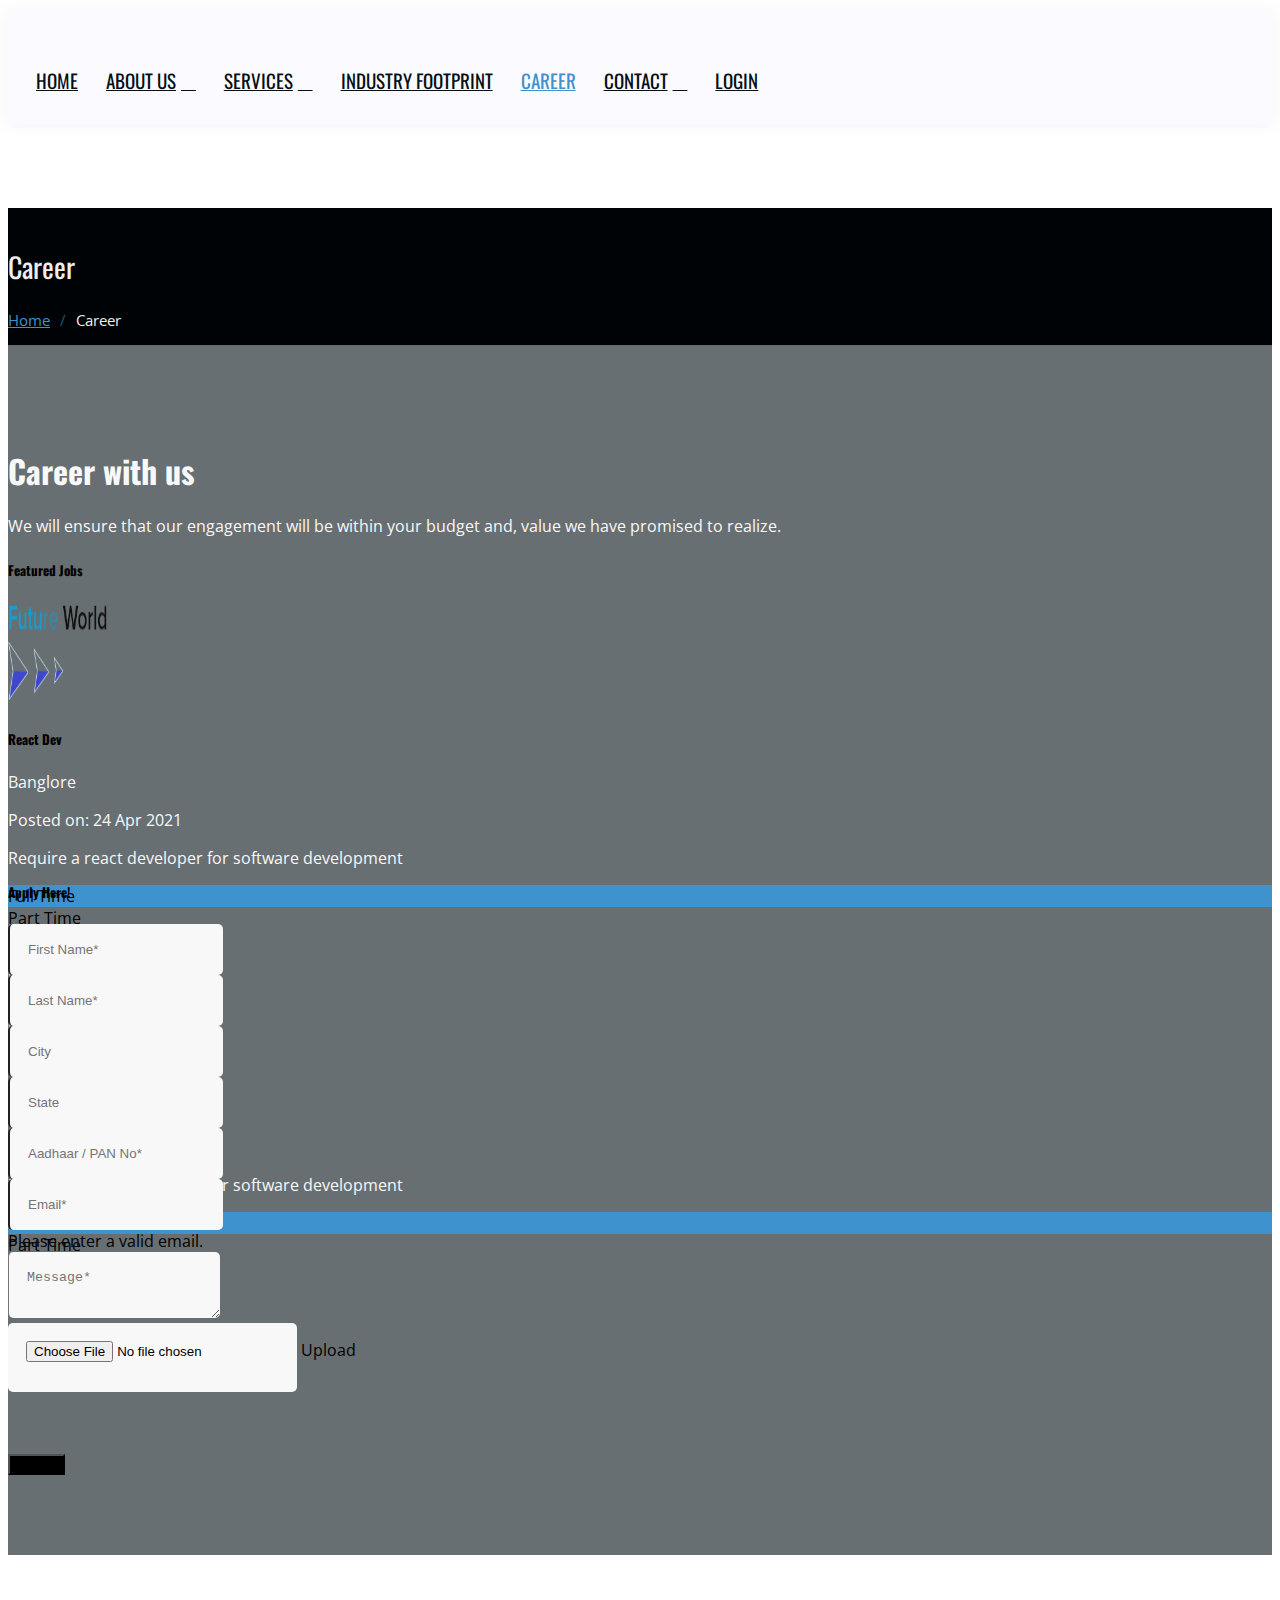
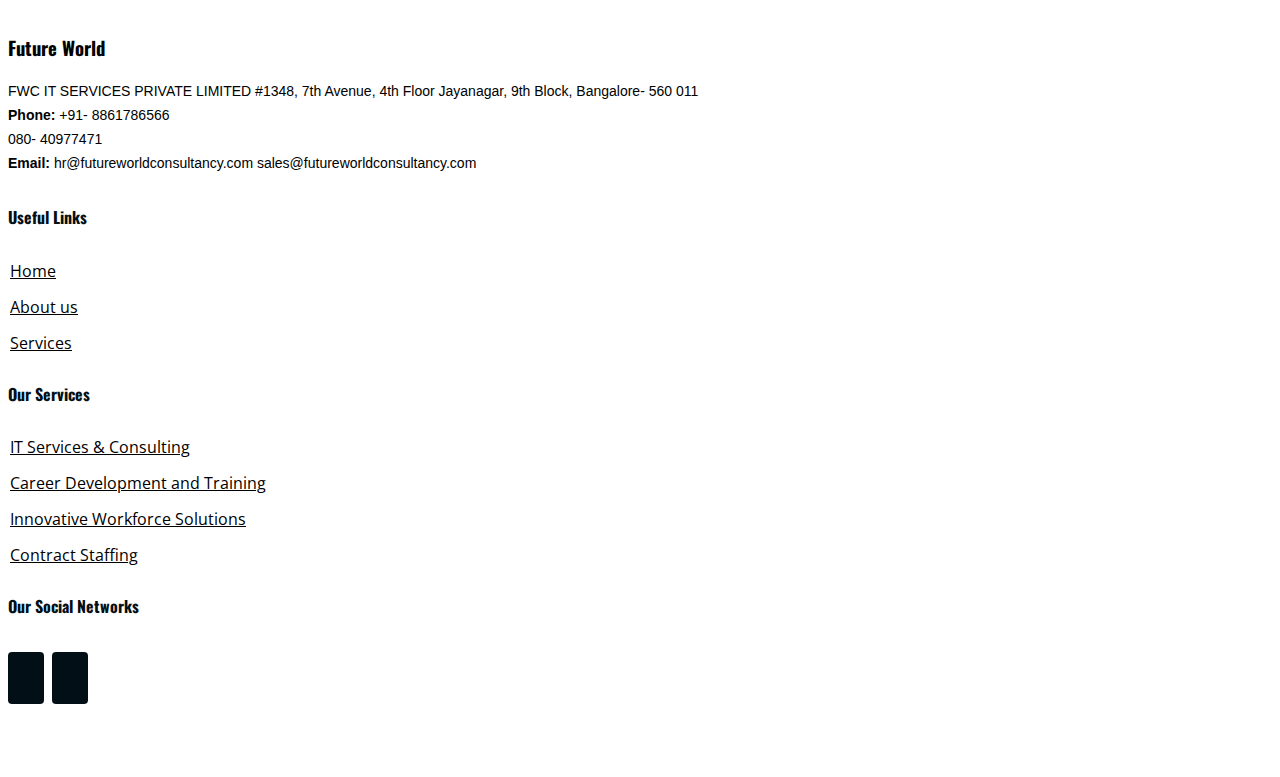
==== commit 68143217: "featured jobs tab" ====
--- a/career-page.html
+++ b/career-page.html
@@ -46,24 +46,26 @@
     <!-- ======= Header ======= -->
     <header id="header" class="fixed-top">
       <div class="container d-flex align-items-center">
-        <a href="index.html" class="logo mr-auto"
+        <a href="index.html" class="logo mr-5"
           ><img
-            src="./assets/img/titlelogo/fwc - high res - wide - transparent.png"
+            src="./assets/img/titlelogo/fwc-logo-blue.png"
             alt=""
             class="img-fluid"
         /></a>
         <!-- Uncomment below if you prefer to use text as a logo -->
-        <!-- <h1 class="logo mr-auto"><a href="index.html">Future World</a></h1> -->
+        <!-- <h1 class="logo mr-5"><a href="index.html">Future World</a></h1> -->
 
         <nav class="nav-menu d-none d-lg-block">
           <ul>
-            <li class="active text-center">
+            <li class="text-center">
               <a href="./index.html"
                 ><i class="fa fa-home" aria-hidden="true"></i> Home</a
               >
             </li>
             <li class="drop-down">
-              <a href="#"><i class="fas fa-users"></i> About Us</a>
+              <a href="/index.html#about"
+                ><i class="fas fa-users"></i> About Us</a
+              >
               <ul>
                 <li><a href="/index.html#about">Why People Choose Us?</a></li>
               </ul>
@@ -91,7 +93,7 @@
                 FootPrint</a
               >
             </li>
-            <li>
+            <li class="active">
               <a href="./career-page.html"
                 ><i class="fab fa-black-tie"></i> Career</a
               >
@@ -103,7 +105,14 @@
                 <li><a href="./enquiry-page.html">Enquire With Us</a></li>
               </ul>
             </li>
-            <li><a href="#"> LOGIN</a></li>
+            <li>
+              <a
+                href="http://fwconboarding-env.eba-s2iktffe.ap-south-1.elasticbeanstalk.com/login"
+                target="_blank"
+              >
+                LOGIN</a
+              >
+            </li>
           </ul>
         </nav>
         <!-- .nav-menu -->
@@ -127,12 +136,88 @@
       <!-- End Breadcrumbs -->
       <div class="container-fluid">
         <div class="row career">
-          <div class="col-lg-6 p-5">
+          <div class="col-lg-6 pl-6">
             <h1>Career with us</h1>
             <p>
               We will ensure that our engagement will be within your budget and,
               value we have promised to realize.
             </p>
+            <div class="card h-75 w-100 mb-3">
+              <div class="card-body overflow-auto" style="height: 300px">
+                <h5 class="card-title mb-4 text-center">Featured Jobs</h5>
+
+                <div class="media border rounded-lg p-2 mt-2">
+                  <img
+                    src="assets/img/logo.png"
+                    class="align-self-center mr-3 rounded-circle border"
+                    style="width: 100px; height: 100px"
+                    alt="..."
+                  />
+                  <div class="media-body">
+                    <div class="row">
+                      <div class="col-lg-9">
+                        <h5 class="mt-0">React Dev</h5>
+                        <p class="text-dark font-weight-bold">Banglore</p>
+                        <p class="text-muted">Posted on: 24 Apr 2021</p>
+                        <p class="mb-0 text-dark">
+                          Require a react developer for software development
+                        </p>
+                      </div>
+                      <div
+                        class="col-lg-3 align-items-center d-flex flex-column justify-content-center"
+                      >
+                        <div
+                          class="text-sm border mb-1 p-1 pl-2 pr-2 rounded-lg text-light"
+                          style="background-color: #3e92ce"
+                        >
+                          Full Time
+                        </div>
+                        <div
+                          class="text-sm border mb-1 p-1 pl-2 pr-2 rounded-lg"
+                        >
+                          Part Time
+                        </div>
+                      </div>
+                    </div>
+                  </div>
+                </div>
+                <div class="media border rounded-lg p-2 mt-2">
+                  <img
+                    src="assets/img/logo.png"
+                    class="align-self-center mr-3 rounded-circle border"
+                    style="width: 100px; height: 100px"
+                    alt="..."
+                  />
+                  <div class="media-body">
+                    <div class="row">
+                      <div class="col-lg-9">
+                        <h5 class="mt-0">React Dev</h5>
+                        <p class="text-dark font-weight-bold">Banglore</p>
+                        <p class="text-muted">Posted on: 24 Apr 2021</p>
+                        <p class="mb-0 text-dark">
+                          Require a react developer for software development
+                        </p>
+                      </div>
+                      <div
+                        class="col-lg-3 align-items-center d-flex flex-column justify-content-center"
+                      >
+                        <div
+                          class="text-sm border mb-1 p-1 pl-2 pr-2 rounded-lg text-light"
+                          style="background-color: #3e92ce"
+                        >
+                          Full Time
+                        </div>
+                        <div
+                          class="text-sm border mb-1 p-1 pl-2 pr-2 rounded-lg"
+                        >
+                          Part Time
+                        </div>
+                      </div>
+                    </div>
+                  </div>
+                </div>
+              </div>
+            </div>
           </div>
           <div class="col-lg-6 d-flex justify-content-center text-center">
             <div class="card h-100 w-100 mb-3" style="border: none">
@@ -224,9 +309,9 @@
                         </div>
                       </div>
 
-                      <div class="form-row mb-2 mt-2 p-2">
+                      <!-- <div class="form-row mb-2 mt-2 p-2">
                         <div class="col-12">
-                          <div class="custom-file mb-3">
+                          <div class="input-group mb-3">
                             <input
                               type="file"
                               class="custom-file-input"
@@ -238,6 +323,25 @@
                               for="customFile"
                             ></label>
                           </div>
+                        </div>
+                      </div> -->
+                      <div
+                        class="form-row mb-2 mt-2 p-2"
+                        style="padding-bottom: 30px"
+                      >
+                        <div
+                          class="input-group mb-3"
+                          style="padding-bottom: 30px"
+                        >
+                          <input
+                            type="file"
+                            class="form-control"
+                            id="inputGroupFile02"
+                            style="padding-bottom: 30px"
+                          />
+                          <label class="input-group-text" for="inputGroupFile02"
+                            >Upload</label
+                          >
                         </div>
                       </div>
 
@@ -270,8 +374,8 @@
             <div class="col-lg-3 col-md-6 footer-contact">
               <h3>Future World</h3>
               <p>
-                #1277, 25th Main, H.B. Complex, 3rd Floor, Jayanagar 9 th Block,
-                Bangalore- 560069 Landmark- Bangalore Central & Big Bazaar<br />
+                FWC IT SERVICES PRIVATE LIMITED #1348, 7th Avenue, 4th Floor
+                Jayanagar, 9th Block, Bangalore- 560 011<br />
                 <!-- New York, NY 535022<br />
                 United States <br /><br /> -->
                 <strong>Phone:</strong> +91- 8861786566<br />
@@ -343,7 +447,7 @@
                 ></a>
 
                 <a
-                  href="https://www.linkedin.com/company/future-world/"
+                  href="https://www.linkedin.com/company/future-world-consultacy"
                   target="_blank"
                   class="linkedin"
                   ><i class="bx bxl-linkedin"></i
@@ -361,11 +465,11 @@
     <!-- Vendor JS Files -->
     <script>
       // Add the following code if you want the name of the file appear on select
-      $('.custom-file-input').on('change', function () {
-        var fileName = $(this).val().split('\\').pop();
+      $(".custom-file-input").on("change", function () {
+        var fileName = $(this).val().split("\\").pop();
         $(this)
-          .siblings('.custom-file-label')
-          .addClass('selected')
+          .siblings(".custom-file-label")
+          .addClass("selected")
           .html(fileName);
       });
     </script>
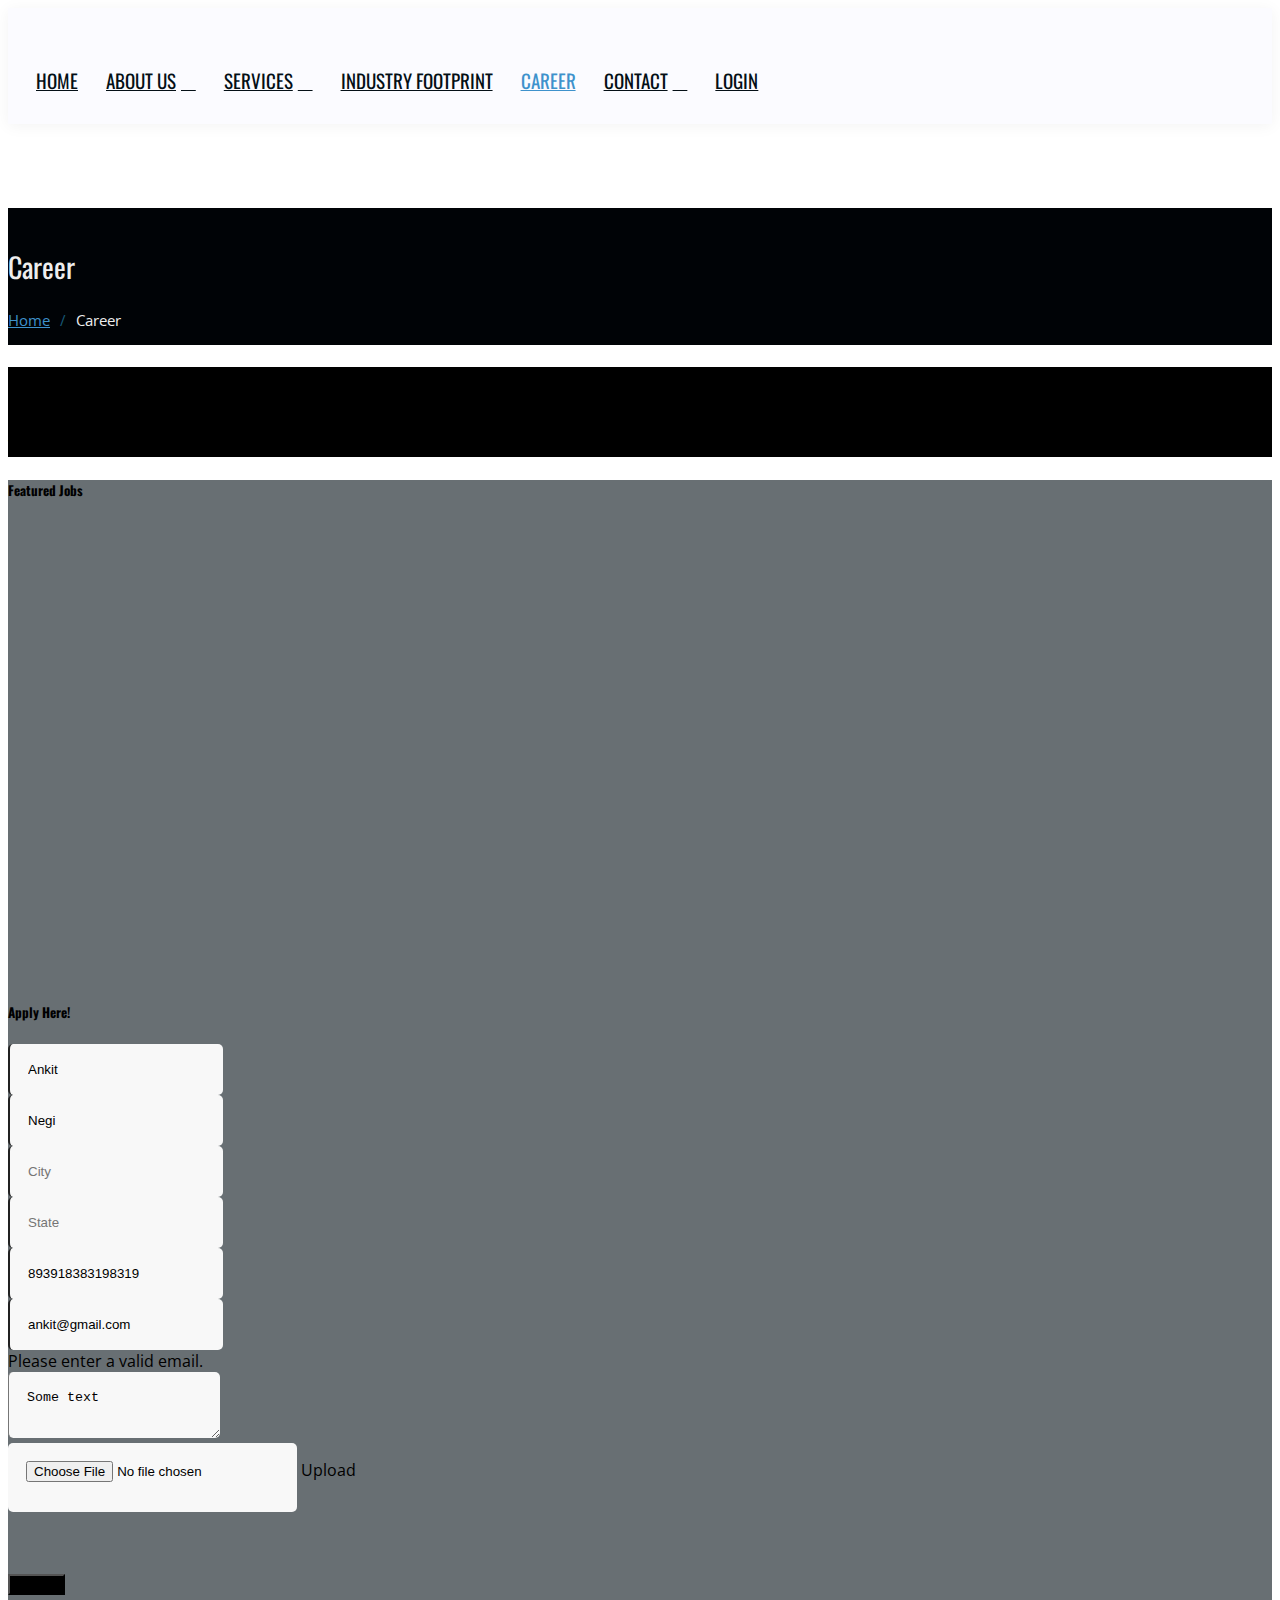
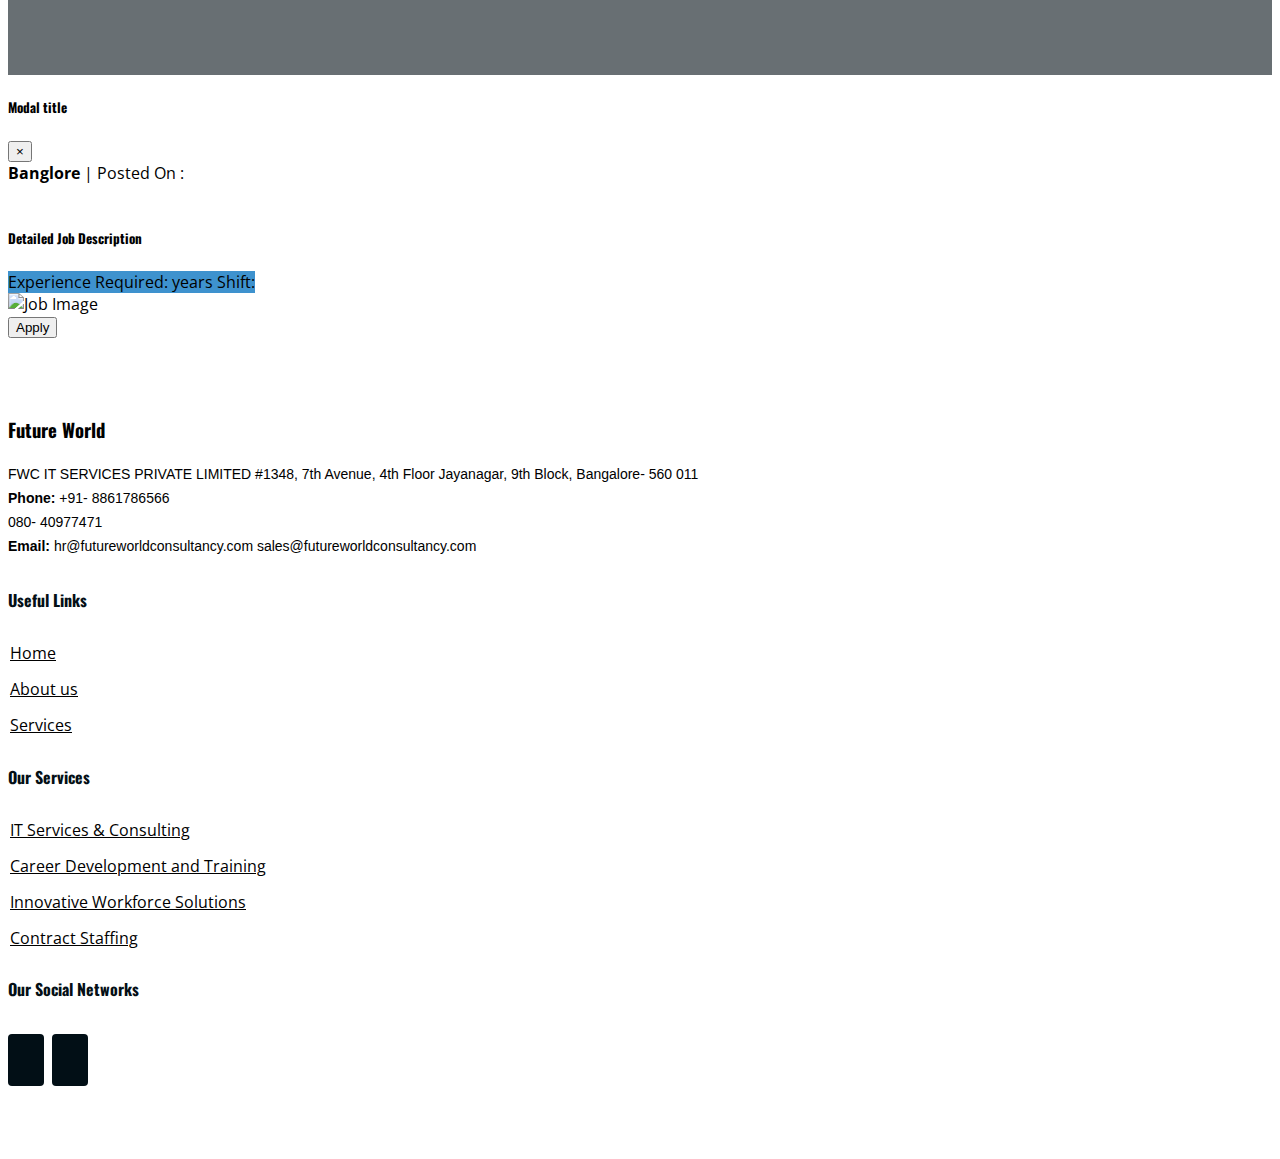
==== commit e4c6fb51: "caree page" ====
--- a/career-page.html
+++ b/career-page.html
@@ -134,19 +134,31 @@
         </div>
       </section>
       <!-- End Breadcrumbs -->
-      <div class="container-fluid">
-        <div class="row career">
-          <div class="col-lg-6 pl-6">
+      <div
+        class="container-fluid text-white"
+        style="background-color: rgba(0, 0, 0, 1)"
+      >
+        <div class="row">
+          <div class="col-lg-12">
             <h1>Career with us</h1>
-            <p>
+            <p class="text-white">
               We will ensure that our engagement will be within your budget and,
               value we have promised to realize.
             </p>
-            <div class="card h-75 w-100 mb-3">
-              <div class="card-body overflow-auto" style="height: 300px">
-                <h5 class="card-title mb-4 text-center">Featured Jobs</h5>
-
-                <div class="media border rounded-lg p-2 mt-2">
+          </div>
+        </div>
+      </div>
+
+      <div class="container-fluid">
+        <div class="row career" style="padding-top: 0">
+          <div class="col-lg-6 pl-6">
+            <div class="card h-100 w-100 mb-3 overflow-auto">
+              <div class="card-body" style="height: 500px">
+                <h5 class="card-title mb-4 text-center" id="featured-jobs">
+                  Featured Jobs
+                </h5>
+
+                <!-- <div class="media border rounded-lg p-2 mt-2">
                   <img
                     src="assets/img/logo.png"
                     class="align-self-center mr-3 rounded-circle border"
@@ -180,42 +192,7 @@
                       </div>
                     </div>
                   </div>
-                </div>
-                <div class="media border rounded-lg p-2 mt-2">
-                  <img
-                    src="assets/img/logo.png"
-                    class="align-self-center mr-3 rounded-circle border"
-                    style="width: 100px; height: 100px"
-                    alt="..."
-                  />
-                  <div class="media-body">
-                    <div class="row">
-                      <div class="col-lg-9">
-                        <h5 class="mt-0">React Dev</h5>
-                        <p class="text-dark font-weight-bold">Banglore</p>
-                        <p class="text-muted">Posted on: 24 Apr 2021</p>
-                        <p class="mb-0 text-dark">
-                          Require a react developer for software development
-                        </p>
-                      </div>
-                      <div
-                        class="col-lg-3 align-items-center d-flex flex-column justify-content-center"
-                      >
-                        <div
-                          class="text-sm border mb-1 p-1 pl-2 pr-2 rounded-lg text-light"
-                          style="background-color: #3e92ce"
-                        >
-                          Full Time
-                        </div>
-                        <div
-                          class="text-sm border mb-1 p-1 pl-2 pr-2 rounded-lg"
-                        >
-                          Part Time
-                        </div>
-                      </div>
-                    </div>
-                  </div>
-                </div>
+                </div> -->
               </div>
             </div>
           </div>
@@ -230,13 +207,15 @@
                     <h5 class="card-title mb-4">Apply Here!</h5>
                     <!-- <p class="card-text">This is a wider card with supporting text below as a natural lead-in to additional content. This content is a little bit longer.</p> -->
                     <!-- <p class="card-text"><small class="text-muted">Last updated 3 mins ago</small></p> -->
-                    <form>
+                    <form id="careerForm" enctype="multipart/form-data">
                       <div class="form-row mb-2 mt-2 p-2">
                         <div class="col-6">
                           <input
                             type="text"
                             class="form-control"
                             placeholder="First Name*"
+                            id="first-name"
+                            value="Ankit"
                             required
                           />
                         </div>
@@ -245,6 +224,8 @@
                             type="text"
                             class="form-control"
                             placeholder="Last Name*"
+                            id="last-name"
+                            value="Negi"
                             required
                           />
                         </div>
@@ -254,6 +235,7 @@
                           <input
                             type="text"
                             class="form-control"
+                            id="city"
                             placeholder="City"
                           />
                         </div>
@@ -261,6 +243,7 @@
                           <input
                             type="text"
                             class="form-control"
+                            id="state"
                             placeholder="State"
                           />
                         </div>
@@ -270,7 +253,9 @@
                           <input
                             type="text"
                             class="form-control"
-                            placeholder="Aadhaar / PAN No*"
+                            placeholder="Aadhaar"
+                            id="adhaar"
+                            value="893918383198319"
                             required
                           />
                         </div>
@@ -284,6 +269,7 @@
                               type="email"
                               id="email"
                               name="email"
+                              value="ankit@gmail.com"
                               pattern="[a-z0-9._%+-]+@[a-z0-9.-]+\.[a-z]{2,}$"
                               aria-describedby="inputGroupPrepend"
                               required
@@ -301,10 +287,12 @@
                             <textarea
                               class="form-control"
                               placeholder="Message*"
-                              id="validationCustomUsername"
+                              id="message"
                               aria-describedby="inputGroupPrepend"
                               required
-                            ></textarea>
+                            >
+Some text
+                            </textarea>
                           </div>
                         </div>
                       </div>
@@ -336,7 +324,7 @@
                           <input
                             type="file"
                             class="form-control"
-                            id="inputGroupFile02"
+                            id="file"
                             style="padding-bottom: 30px"
                           />
                           <label class="input-group-text" for="inputGroupFile02"
@@ -364,6 +352,79 @@
         </div>
       </div>
     </main>
+
+    <!-- Modal -->
+    <div
+      class="modal fade"
+      id="jobPostingModal"
+      tabindex="-1"
+      aria-labelledby="jobPostingModal"
+      aria-hidden="true"
+    >
+      <div class="modal-dialog modal-dialog-centered modal-lg">
+        <div class="modal-content">
+          <div class="modal-header">
+            <h5 class="modal-title" id="jobPostingTitle">Modal title</h5>
+            <button
+              type="button"
+              class="close"
+              data-dismiss="modal"
+              aria-label="Close"
+            >
+              <span aria-hidden="true">&times;</span>
+            </button>
+          </div>
+          <div class="modal-body">
+            <div class="container-fluid">
+              <div class="row d-flex align-items-center mt-3 mb-3 p-3">
+                <div class="col-md-9 align-self-start">
+                  <i class="fa fa-map-marker" aria-hidden="true"></i>
+                  <span><b id="jobPostingLocation">Banglore</b></span> |
+                  <span>Posted On : <span id="jobPostingDate"></span></span
+                  ><br /><br />
+                  <h5 class="mt-3">Detailed Job Description</h5>
+                  <p id="jobPostingDetailedDesc" class="mb-5"></p>
+                  <span
+                    class="text-sm border mb-1 p-1 pl-2 pr-2 rounded-lg text-light"
+                    style="background-color: #3e92ce"
+                  >
+                    Experience Required: <b id="jobPostingExperience"></b> years
+                  </span>
+                  <span
+                    class="text-sm border mb-1 ml-1 p-1 pl-2 pr-2 rounded-lg text-light"
+                    style="background-color: #3e92ce"
+                  >
+                    Shift: <b id="jobPostingShift"></b>
+                  </span>
+                </div>
+                <div class="col-md-3 ml-auto">
+                  <img
+                    src=""
+                    alt="Job Image"
+                    class="rounded-lg"
+                    id="jobPostingImage"
+                    style="height: 150px; width: 150px"
+                  />
+                </div>
+              </div>
+            </div>
+          </div>
+          <div class="modal-footer">
+            <button
+              type="button"
+              class="btn btn-dark"
+              data-dismiss="modal"
+              onclick="focusFirstInput()"
+            >
+              Apply
+            </button>
+          </div>
+        </div>
+      </div>
+    </div>
+
+    <!-- Modal End -->
+
     <!-- End #main -->
 
     <!-- ======= Footer ======= -->
@@ -478,6 +539,7 @@
       crossorigin="anonymous"
     ></script>
     <script src="assets/vendor/jquery/jquery.min.js"></script>
+    <script src="assets/vendor/axios/axios.min.js"></script>
     <script src="assets/vendor/bootstrap/js/bootstrap.bundle.min.js"></script>
     <script src="assets/vendor/jquery.easing/jquery.easing.min.js"></script>
     <script src="assets/vendor/php-email-form/validate.js"></script>
@@ -489,5 +551,151 @@
 
     <!-- Template Main JS File -->
     <script src="assets/js/main.js"></script>
+    <script>
+      let response;
+
+      $(document).ready(async function () {
+        try {
+          response = await axios.get("https://app.fwc.co.in/api/job-posting");
+          if (response && response.data && response.data.data.length > 0) {
+            // const jobs = [
+            //   response.data.data[0],
+            //   response.data.data[0],
+            //   response.data.data[0],
+            // ];
+            const jobs = response.data.data;
+            let innerHtmlData = "";
+
+            jobs.map((job) => {
+              const html = `<div class="media border rounded-lg p-2 mt-2" onclick="openModal('${
+                job._id
+              }')">
+                  <img
+                    src="${job.imageUrl}"
+                    class="align-self-center mr-3 rounded-circle border"
+                    style="width: 100px; height: 100px"
+                    alt="..."
+                  />
+                  <div class="media-body">
+                    <div class="row">
+                      <div class="col-lg-9">
+                        <h5 class="mt-0">${job.title}</h5>
+                        <p class="text-dark font-weight-bold">${
+                          job.location
+                        }</p>
+                        <p class="text-muted">Posted on: ${new Date(
+                          job.createdAt
+                        ).toLocaleDateString("en-US")}</p>
+                        <p class="mb-0 text-dark">${job.shortDescription}</p>
+                      </div>
+                      <div class="col-lg-3 align-items-center d-flex flex-column justify-content-center">
+                        <div class="text-sm border mb-1 p-1 pl-2 pr-2 rounded-lg text-light" style="background-color: #3e92ce">${
+                          job.type
+                        }</div>
+                        <div
+                          class="text-sm border mb-1 p-1 pl-2 pr-2 rounded-lg"
+                        >${job.shiftType}</div>
+                      </div>
+                    </div>
+                  </div>
+                </div>
+               `;
+              innerHtmlData += html;
+            });
+
+            $("#featured-jobs").after(innerHtmlData);
+          } else {
+            innerHtmlData = `<h4>Currently there are no job listings.</h4>`;
+            console.log("There is no data");
+            $("#featured-jobs").after(innerHtmlData);
+          }
+        } catch (e) {
+          innerHtmlData = `<h4>Server Error, try again later.</h4>`;
+          console.log("Something wrong with server.");
+          $("#featured-jobs").after(innerHtmlData);
+        }
+      });
+
+      $("#careerForm").on("submit", function (e) {
+        e.preventDefault();
+        console.log("something;");
+        const firstName = document.getElementById("first-name").value;
+        const lastName = document.getElementById("last-name").value;
+        const city = document.getElementById("city").value;
+        const state = document.getElementById("state").value;
+        const adhaar = document.getElementById("adhaar").value;
+        const email = document.getElementById("email").value;
+        const message = document.getElementById("message").value;
+        const file = document.getElementById("file").files[0];
+
+        const fileUrl = '';
+
+        // Upload file to get file url
+
+
+
+        const body = {firstName, lastName, city, state, adhaar, email, message, fileUrl};
+        try {
+          const response = await axios.post(
+            "https://app.fwc.co.in/api/landing/careers",
+            body
+          );
+          if (response.status === 200) {
+            $("#send-button").removeClass("btn-info");
+            $("#send-button").text("Successfully Sent");
+            $("#send-button").addClass("btn-success");
+          } else {
+            $("#send-button").removeClass("btn-info");
+            $("#send-button").text("Error, try later");
+            $("#send-button").addClass("btn-danger");
+          }
+        } catch (e) {
+          $("#send-button").removeClass("btn-info");
+          $("#send-button").text("Server Error");
+          $("#send-button").addClass("btn-danger");
+        }
+        clearInput();
+
+        const timer = setTimeout(() => {
+          $("#send-button").removeClass("btn-danger");
+          $("#send-button").removeClass("btn-success");
+          $("#send-button").text("Send Message");
+          $("#send-button").addClass("btn-dark");
+          document.getElementById("send-button").disabled = false;
+          clearTimeout(timer);
+        }, 3000);
+      });
+
+      const clearInput = () => {
+       document.getElementById("first-name").value = '';
+       document.getElementById("last-name").value = '';
+       document.getElementById("city").value = '';
+       document.getElementById("state").value = '';
+       document.getElementById("adhaar").value = '';
+       document.getElementById("email").value = '';
+       document.getElementById("message").value = '';
+       document.getElementById("file").value = '';
+      };
+
+      const openModal = (id) => {
+        const jobs = response.data.data;
+        const currentJob = jobs.find((job) => job._id === id);
+        // console.log(currentJob);
+        $("#jobPostingTitle").text(currentJob.title);
+        $("#jobPostingImage").attr("src", currentJob.imageUrl);
+        $("#jobPostingLocation").text(currentJob.location);
+        $("#jobPostingDate").html(
+          new Date(currentJob.createdAt).toLocaleDateString("en-US")
+        );
+        $("#jobPostingDetailedDesc").text(currentJob.longDescription);
+        $("#jobPostingExperience").text(currentJob.experience);
+        $("#jobPostingShift").text(currentJob.shiftType);
+        $("#jobPostingModal").modal("show");
+      };
+
+      const focusFirstInput = () => {
+        $("#first-name").focus();
+      };
+    </script>
   </body>
 </html>
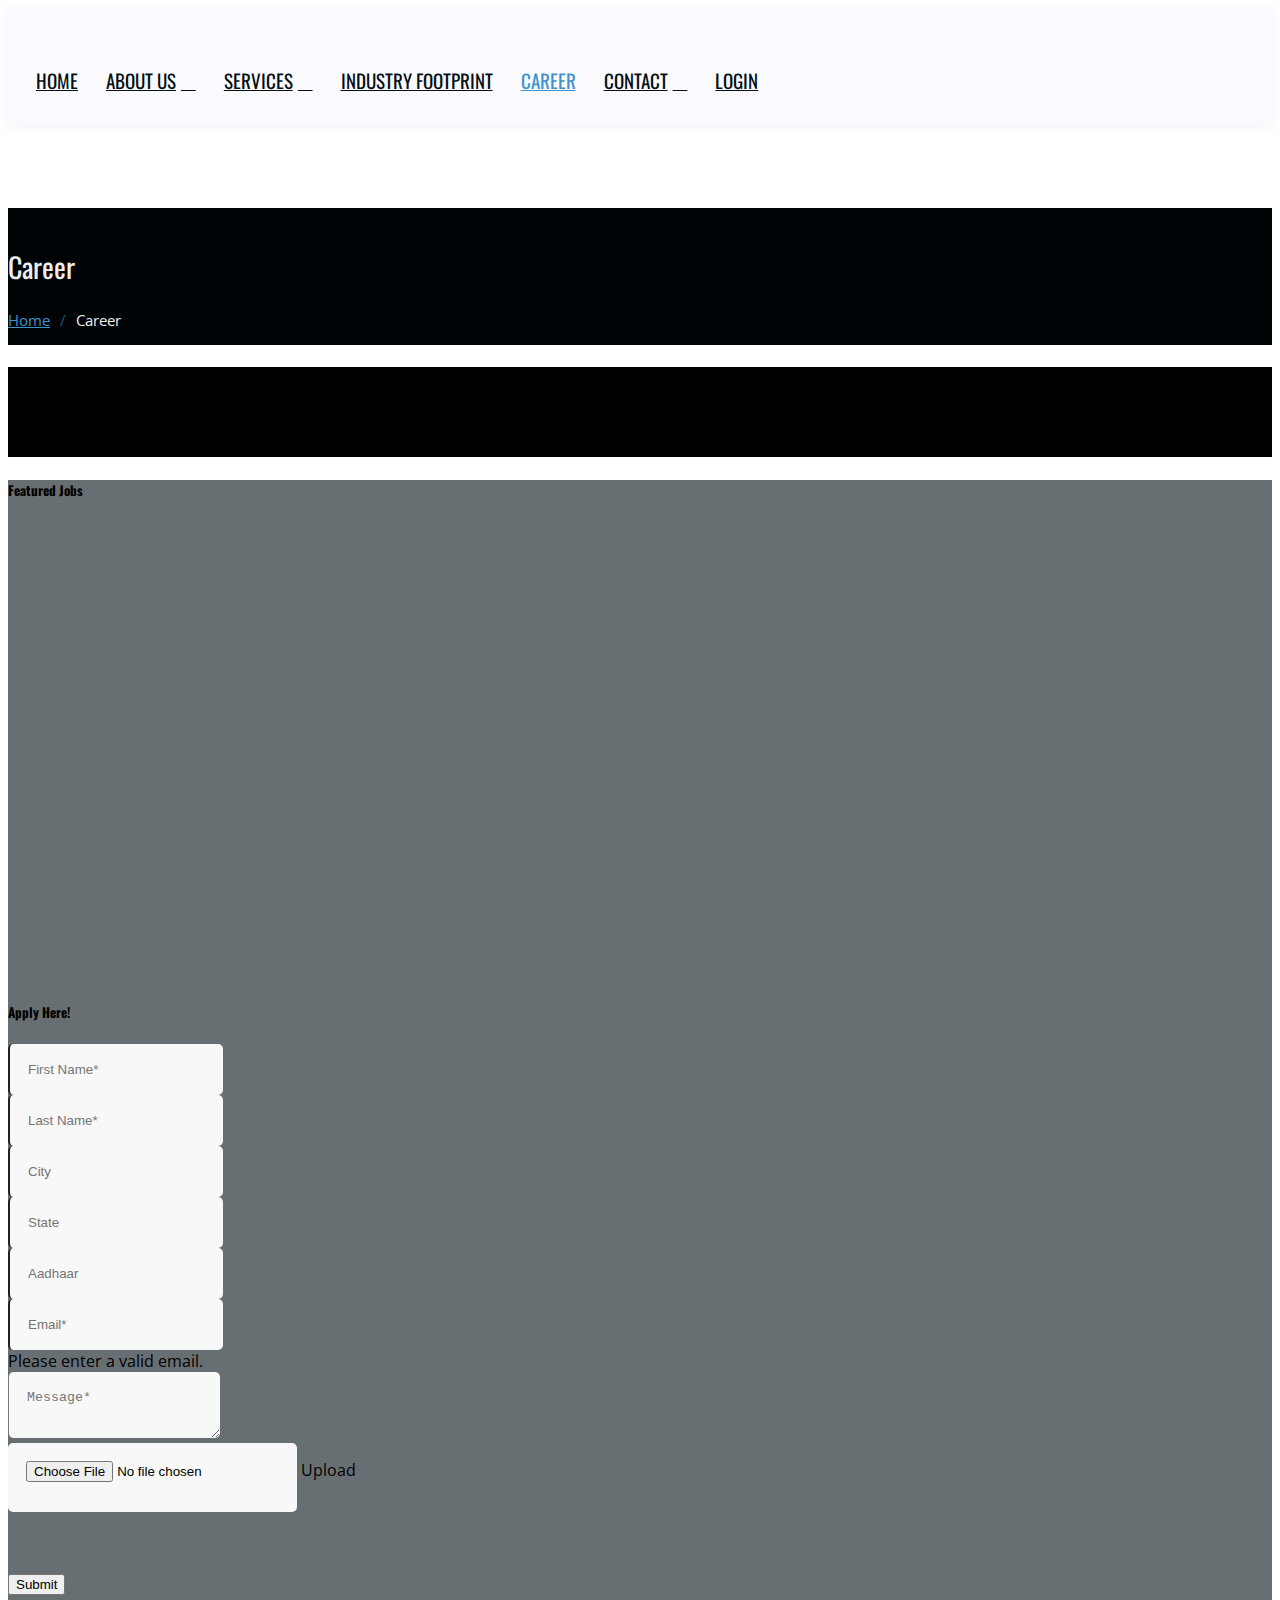
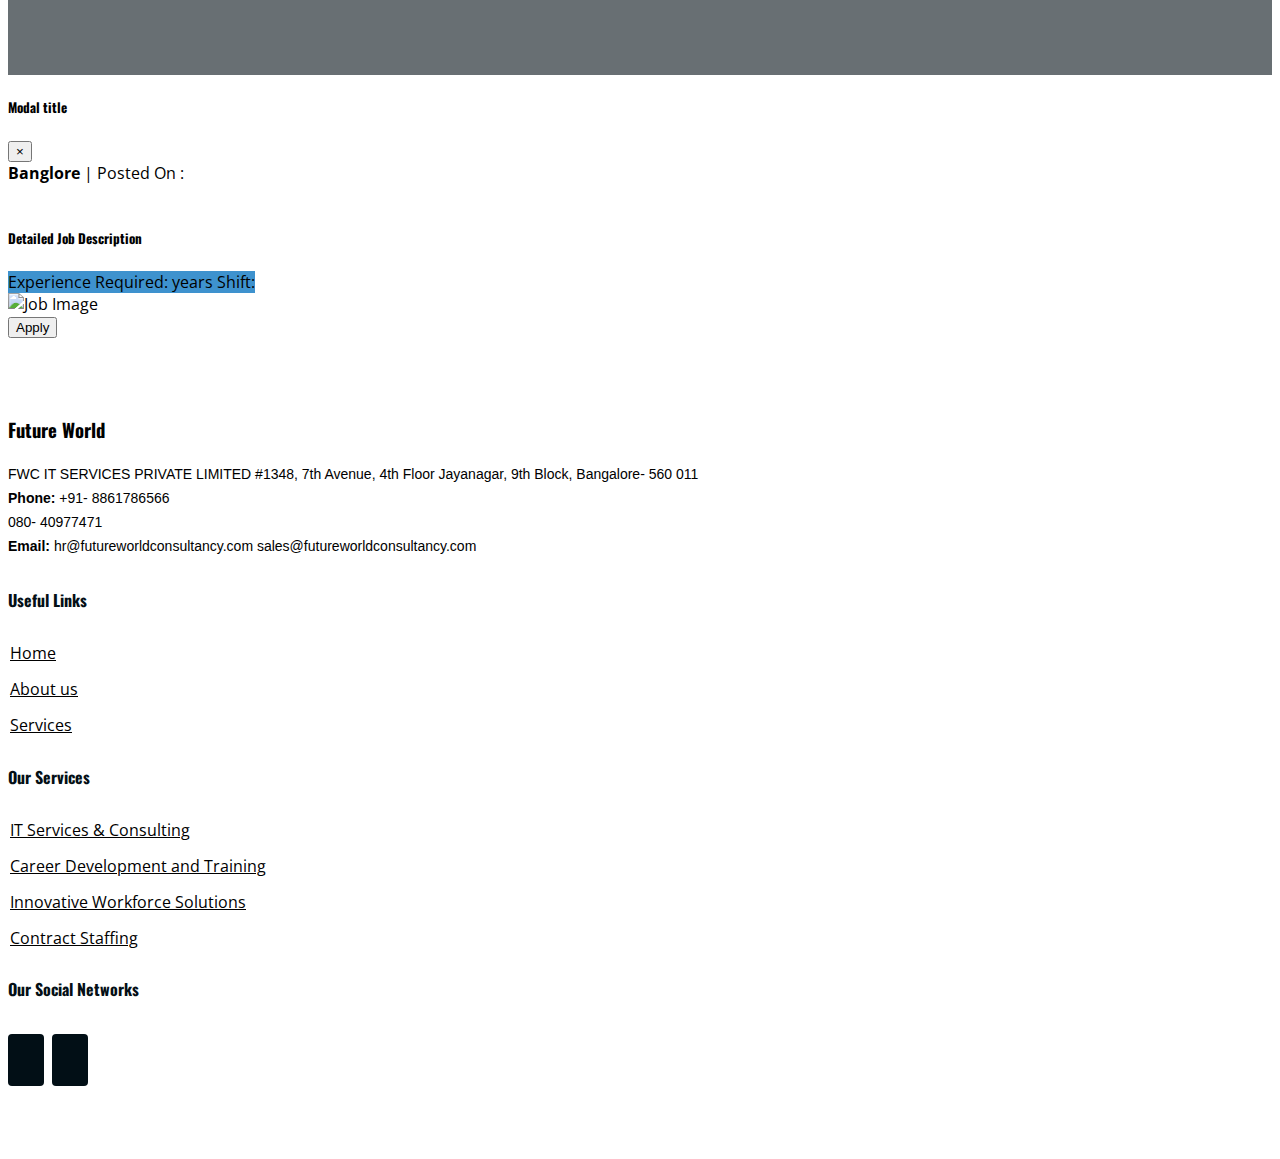
==== commit 7c650111: "🚑 Login link updated again" ====
--- a/career-page.html
+++ b/career-page.html
@@ -106,12 +106,7 @@
               </ul>
             </li>
             <li>
-              <a
-                href="http://fwconboarding-env.eba-s2iktffe.ap-south-1.elasticbeanstalk.com/login"
-                target="_blank"
-              >
-                LOGIN</a
-              >
+              <a href="https://app.fwc.co.in/" target="_blank"> LOGIN</a>
             </li>
           </ul>
         </nav>
@@ -215,7 +210,7 @@
                             class="form-control"
                             placeholder="First Name*"
                             id="first-name"
-                            value="Ankit"
+                            value=""
                             required
                           />
                         </div>
@@ -225,7 +220,7 @@
                             class="form-control"
                             placeholder="Last Name*"
                             id="last-name"
-                            value="Negi"
+                            value=""
                             required
                           />
                         </div>
@@ -255,7 +250,7 @@
                             class="form-control"
                             placeholder="Aadhaar"
                             id="adhaar"
-                            value="893918383198319"
+                            value=""
                             required
                           />
                         </div>
@@ -269,7 +264,7 @@
                               type="email"
                               id="email"
                               name="email"
-                              value="ankit@gmail.com"
+                              value=""
                               pattern="[a-z0-9._%+-]+@[a-z0-9.-]+\.[a-z]{2,}$"
                               aria-describedby="inputGroupPrepend"
                               required
@@ -290,9 +285,7 @@
                               id="message"
                               aria-describedby="inputGroupPrepend"
                               required
-                            >
-Some text
-                            </textarea>
+                            ></textarea>
                           </div>
                         </div>
                       </div>
@@ -335,8 +328,8 @@
 
                       <button
                         type="submit"
-                        class="btn btn-primary"
-                        style="background: black"
+                        class="btn btn-dark"
+                        id="send-button"
                       >
                         Submit
                       </button>
@@ -526,11 +519,11 @@
     <!-- Vendor JS Files -->
     <script>
       // Add the following code if you want the name of the file appear on select
-      $(".custom-file-input").on("change", function () {
-        var fileName = $(this).val().split("\\").pop();
+      $('.custom-file-input').on('change', function () {
+        var fileName = $(this).val().split('\\').pop();
         $(this)
-          .siblings(".custom-file-label")
-          .addClass("selected")
+          .siblings('.custom-file-label')
+          .addClass('selected')
           .html(fileName);
       });
     </script>
@@ -556,7 +549,7 @@
 
       $(document).ready(async function () {
         try {
-          response = await axios.get("https://app.fwc.co.in/api/job-posting");
+          response = await axios.get('https://app.fwc.co.in/api/job-posting');
           if (response && response.data && response.data.data.length > 0) {
             // const jobs = [
             //   response.data.data[0],
@@ -564,7 +557,7 @@
             //   response.data.data[0],
             // ];
             const jobs = response.data.data;
-            let innerHtmlData = "";
+            let innerHtmlData = '';
 
             jobs.map((job) => {
               const html = `<div class="media border rounded-lg p-2 mt-2" onclick="openModal('${
@@ -585,7 +578,7 @@
                         }</p>
                         <p class="text-muted">Posted on: ${new Date(
                           job.createdAt
-                        ).toLocaleDateString("en-US")}</p>
+                        ).toLocaleDateString('en-US')}</p>
                         <p class="mb-0 text-dark">${job.shortDescription}</p>
                       </div>
                       <div class="col-lg-3 align-items-center d-flex flex-column justify-content-center">
@@ -603,98 +596,127 @@
               innerHtmlData += html;
             });
 
-            $("#featured-jobs").after(innerHtmlData);
+            $('#featured-jobs').after(innerHtmlData);
           } else {
             innerHtmlData = `<h4>Currently there are no job listings.</h4>`;
-            console.log("There is no data");
-            $("#featured-jobs").after(innerHtmlData);
+            console.log('There is no data');
+            $('#featured-jobs').after(innerHtmlData);
           }
         } catch (e) {
           innerHtmlData = `<h4>Server Error, try again later.</h4>`;
-          console.log("Something wrong with server.");
-          $("#featured-jobs").after(innerHtmlData);
+          console.log('Something wrong with server.');
+          $('#featured-jobs').after(innerHtmlData);
         }
       });
 
-      $("#careerForm").on("submit", function (e) {
+      $('#careerForm').on('submit', async function (e) {
         e.preventDefault();
-        console.log("something;");
-        const firstName = document.getElementById("first-name").value;
-        const lastName = document.getElementById("last-name").value;
-        const city = document.getElementById("city").value;
-        const state = document.getElementById("state").value;
-        const adhaar = document.getElementById("adhaar").value;
-        const email = document.getElementById("email").value;
-        const message = document.getElementById("message").value;
-        const file = document.getElementById("file").files[0];
-
-        const fileUrl = '';
+        $('#send-button').removeClass('btn-dark');
+        $('#send-button').addClass('btn-info');
+        $('#send-button').text('Sumitting...');
+        const firstName = document.getElementById('first-name').value;
+        const lastName = document.getElementById('last-name').value;
+        const city = document.getElementById('city').value;
+        const state = document.getElementById('state').value;
+        const adhaar = document.getElementById('adhaar').value;
+        const email = document.getElementById('email').value;
+        const message = document.getElementById('message').value;
+        const file = document.getElementById('file').files[0];
 
         // Upload file to get file url
 
-
-
-        const body = {firstName, lastName, city, state, adhaar, email, message, fileUrl};
         try {
+          console.log(file);
+          const fileBody = {
+            fileType: 'doc',
+            fileExtension: file.name.split('.').pop(),
+            fileName: file.name,
+          };
+          $('#send-button').text('Uploading Resume...');
+          const fileRes = await axios.post(
+            'https://app.fwc.co.in/api/file/form',
+            fileBody
+          );
+
+          const { url, fileKey } = fileRes.data;
+          console.log(url, fileKey, fileRes.data);
+          const fileUrl = fileKey;
+
+          const formData = new FormData();
+          formData.append('file', file);
+          await axios.put(url, formData);
+
+          const body = {
+            firstName,
+            lastName,
+            city,
+            state,
+            adhaar,
+            email,
+            message,
+            fileUrl,
+          };
+
+          $('#send-button').text('Submitting...');
           const response = await axios.post(
-            "https://app.fwc.co.in/api/landing/careers",
+            'https://app.fwc.co.in/api/landing/careers',
             body
           );
           if (response.status === 200) {
-            $("#send-button").removeClass("btn-info");
-            $("#send-button").text("Successfully Sent");
-            $("#send-button").addClass("btn-success");
+            $('#send-button').removeClass('btn-info');
+            $('#send-button').text('Successfully Sent');
+            $('#send-button').addClass('btn-success');
           } else {
-            $("#send-button").removeClass("btn-info");
-            $("#send-button").text("Error, try later");
-            $("#send-button").addClass("btn-danger");
+            $('#send-button').removeClass('btn-info');
+            $('#send-button').text('Error, try later');
+            $('#send-button').addClass('btn-danger');
           }
         } catch (e) {
-          $("#send-button").removeClass("btn-info");
-          $("#send-button").text("Server Error");
-          $("#send-button").addClass("btn-danger");
+          $('#send-button').removeClass('btn-info');
+          $('#send-button').text('Server Error');
+          $('#send-button').addClass('btn-danger');
         }
         clearInput();
 
         const timer = setTimeout(() => {
-          $("#send-button").removeClass("btn-danger");
-          $("#send-button").removeClass("btn-success");
-          $("#send-button").text("Send Message");
-          $("#send-button").addClass("btn-dark");
-          document.getElementById("send-button").disabled = false;
+          $('#send-button').removeClass('btn-danger');
+          $('#send-button').removeClass('btn-success');
+          $('#send-button').text('Submit');
+          $('#send-button').addClass('btn-dark');
+          document.getElementById('send-button').disabled = false;
           clearTimeout(timer);
         }, 3000);
       });
 
       const clearInput = () => {
-       document.getElementById("first-name").value = '';
-       document.getElementById("last-name").value = '';
-       document.getElementById("city").value = '';
-       document.getElementById("state").value = '';
-       document.getElementById("adhaar").value = '';
-       document.getElementById("email").value = '';
-       document.getElementById("message").value = '';
-       document.getElementById("file").value = '';
+        document.getElementById('first-name').value = '';
+        document.getElementById('last-name').value = '';
+        document.getElementById('city').value = '';
+        document.getElementById('state').value = '';
+        document.getElementById('adhaar').value = '';
+        document.getElementById('email').value = '';
+        document.getElementById('message').value = '';
+        document.getElementById('file').value = '';
       };
 
       const openModal = (id) => {
         const jobs = response.data.data;
         const currentJob = jobs.find((job) => job._id === id);
         // console.log(currentJob);
-        $("#jobPostingTitle").text(currentJob.title);
-        $("#jobPostingImage").attr("src", currentJob.imageUrl);
-        $("#jobPostingLocation").text(currentJob.location);
-        $("#jobPostingDate").html(
-          new Date(currentJob.createdAt).toLocaleDateString("en-US")
+        $('#jobPostingTitle').text(currentJob.title);
+        $('#jobPostingImage').attr('src', currentJob.imageUrl);
+        $('#jobPostingLocation').text(currentJob.location);
+        $('#jobPostingDate').html(
+          new Date(currentJob.createdAt).toLocaleDateString('en-US')
         );
-        $("#jobPostingDetailedDesc").text(currentJob.longDescription);
-        $("#jobPostingExperience").text(currentJob.experience);
-        $("#jobPostingShift").text(currentJob.shiftType);
-        $("#jobPostingModal").modal("show");
+        $('#jobPostingDetailedDesc').text(currentJob.longDescription);
+        $('#jobPostingExperience').text(currentJob.experience);
+        $('#jobPostingShift').text(currentJob.shiftType);
+        $('#jobPostingModal').modal('show');
       };
 
       const focusFirstInput = () => {
-        $("#first-name").focus();
+        $('#first-name').focus();
       };
     </script>
   </body>
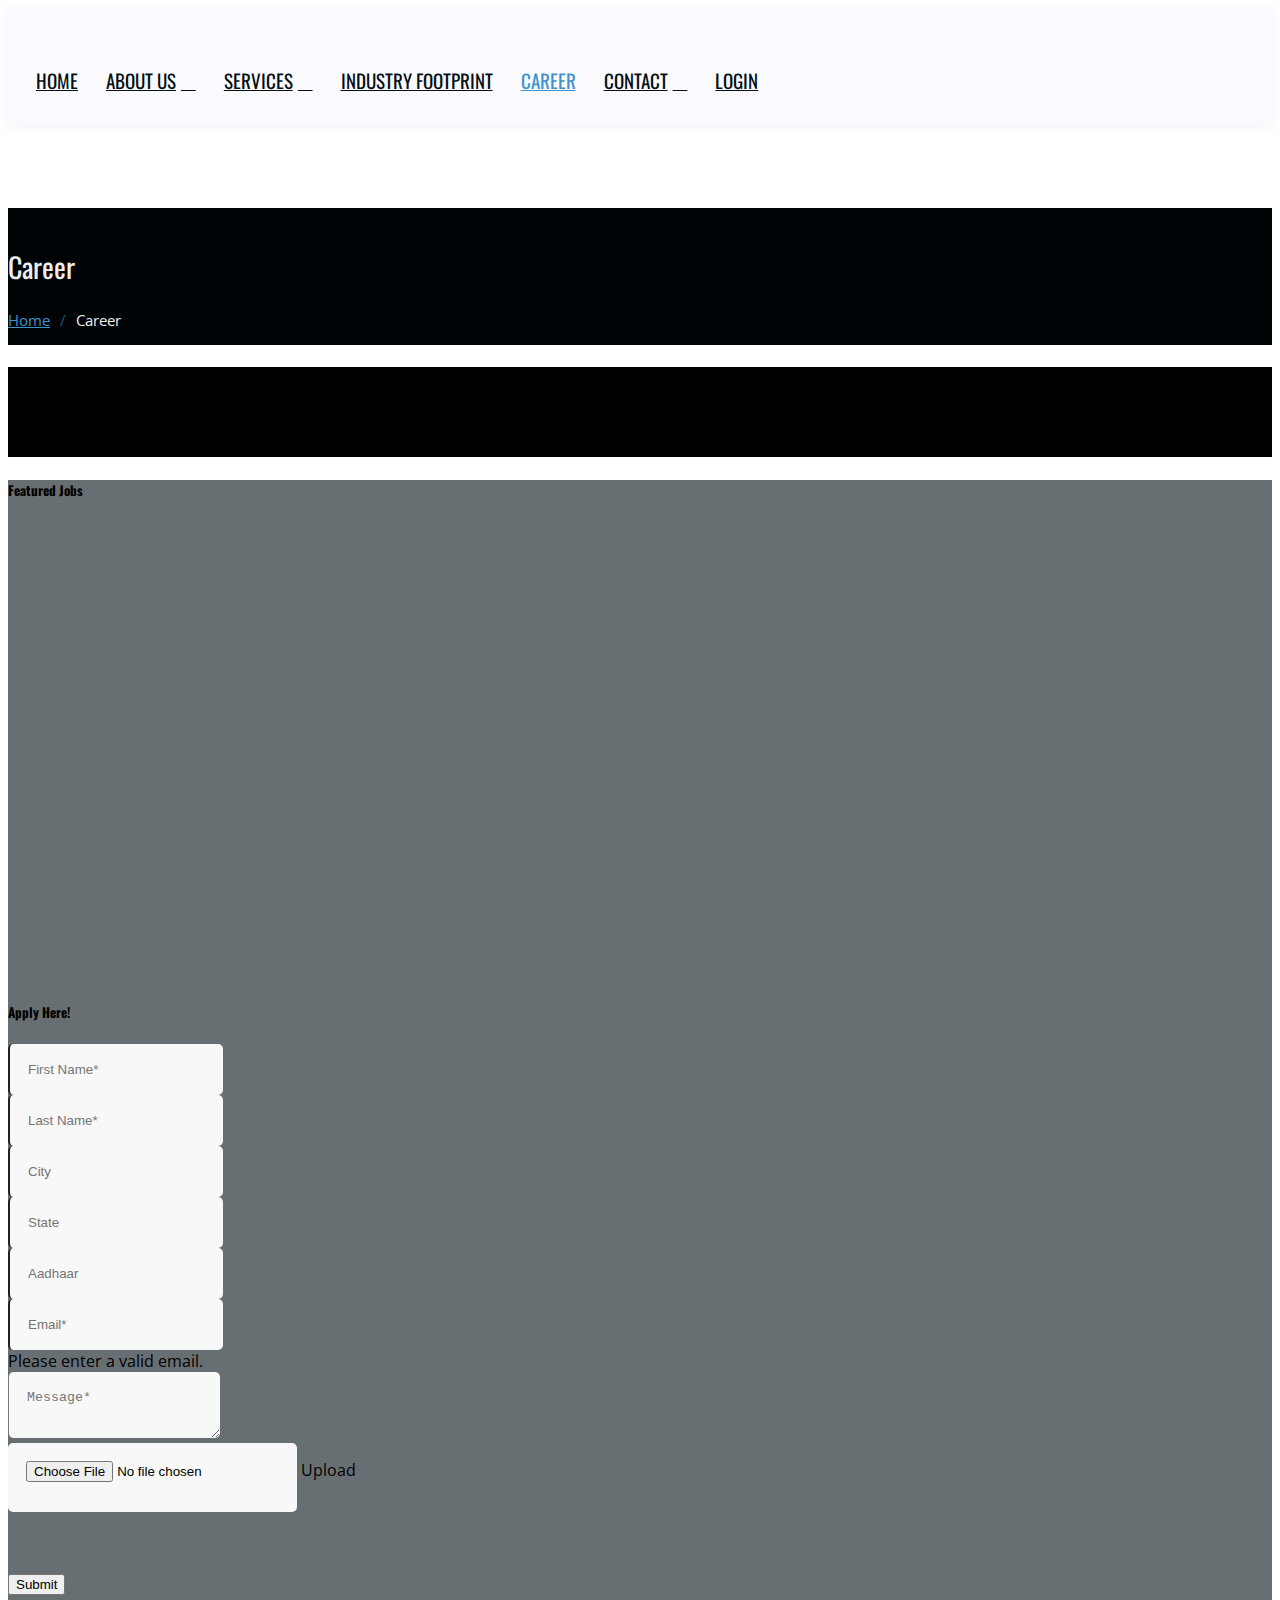
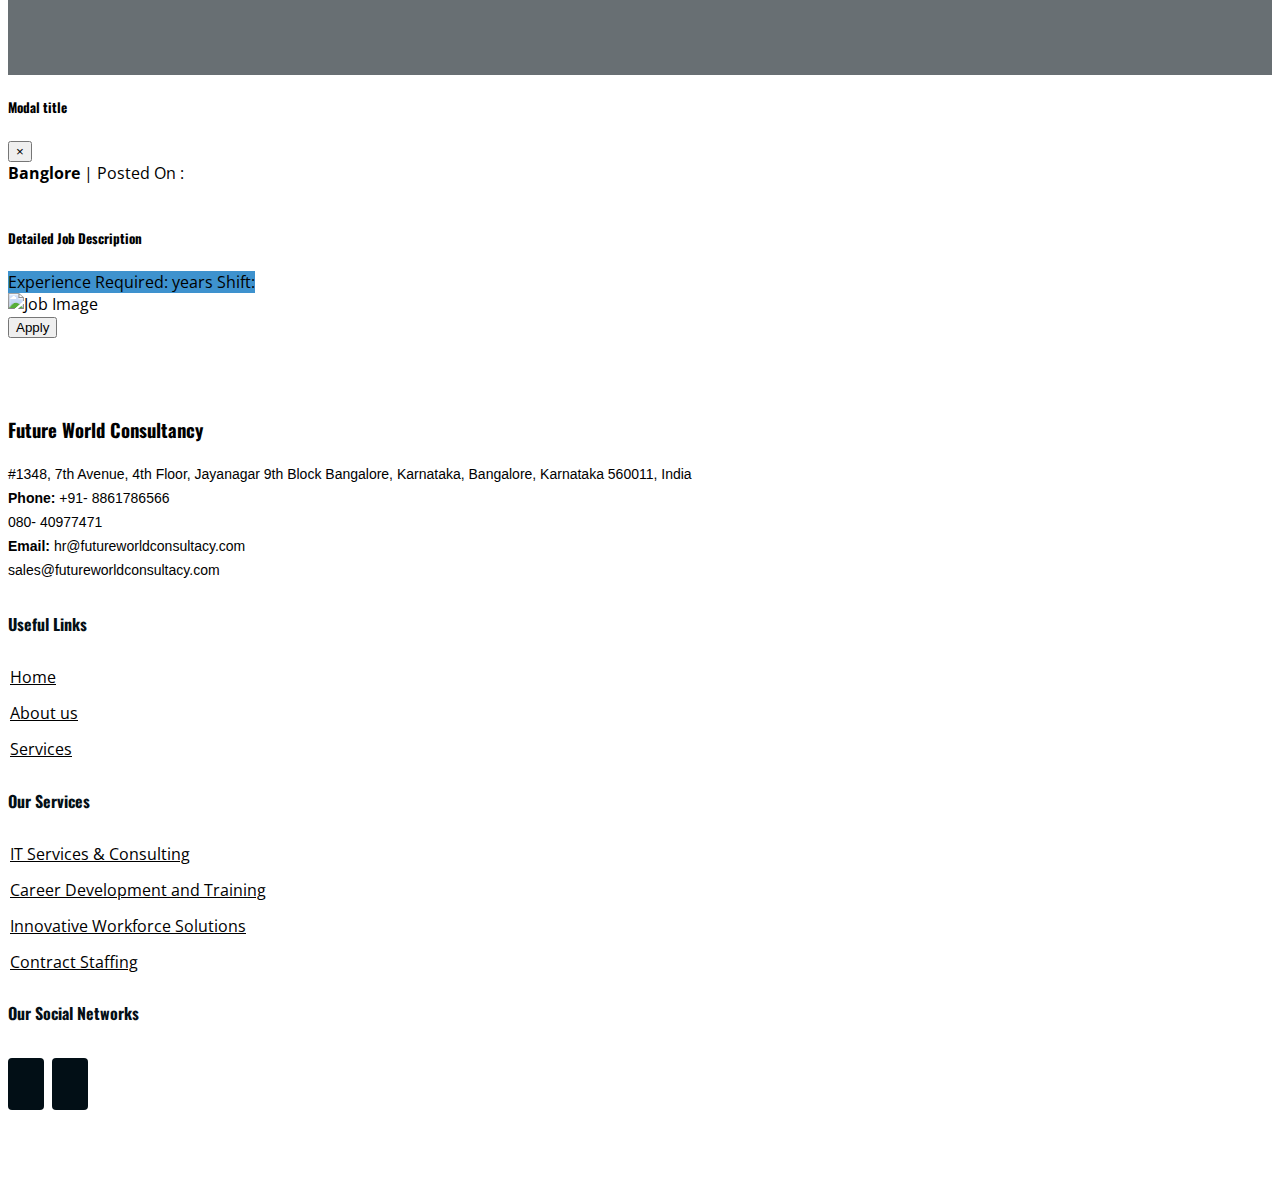
==== commit be30b8e1: "changes" ====
--- a/career-page.html
+++ b/career-page.html
@@ -247,11 +247,14 @@
                         <div class="col-12">
                           <input
                             type="text"
+                            pattern="^\d{4}\d{4}\d{4}$"
                             class="form-control"
                             placeholder="Aadhaar"
                             id="adhaar"
                             value=""
                             required
+                            title="Enter a Valid Aadhaar Number, max
+                          digits are only 12"
                           />
                         </div>
                       </div>
@@ -378,13 +381,32 @@
                   <h5 class="mt-3">Detailed Job Description</h5>
                   <p id="jobPostingDetailedDesc" class="mb-5"></p>
                   <span
-                    class="text-sm border mb-1 p-1 pl-2 pr-2 rounded-lg text-light"
+                    class="
+                      text-sm
+                      border
+                      mb-1
+                      p-1
+                      pl-2
+                      pr-2
+                      rounded-lg
+                      text-light
+                    "
                     style="background-color: #3e92ce"
                   >
                     Experience Required: <b id="jobPostingExperience"></b> years
                   </span>
                   <span
-                    class="text-sm border mb-1 ml-1 p-1 pl-2 pr-2 rounded-lg text-light"
+                    class="
+                      text-sm
+                      border
+                      mb-1
+                      ml-1
+                      p-1
+                      pl-2
+                      pr-2
+                      rounded-lg
+                      text-light
+                    "
                     style="background-color: #3e92ce"
                   >
                     Shift: <b id="jobPostingShift"></b>
@@ -426,17 +448,17 @@
         <div class="container">
           <div class="row">
             <div class="col-lg-3 col-md-6 footer-contact">
-              <h3>Future World</h3>
-              <p>
-                FWC IT SERVICES PRIVATE LIMITED #1348, 7th Avenue, 4th Floor
-                Jayanagar, 9th Block, Bangalore- 560 011<br />
+              <h3>Future World Consultancy</h3>
+              <p class="justice">
+                #1348, 7th Avenue, 4th Floor, Jayanagar 9th Block Bangalore,
+                Karnataka, Bangalore, Karnataka 560011, India<br />
                 <!-- New York, NY 535022<br />
                 United States <br /><br /> -->
                 <strong>Phone:</strong> +91- 8861786566<br />
                 080- 40977471 <br />
                 <strong>Email:</strong>
-
-                hr@futureworldconsultancy.com sales@futureworldconsultancy.com
+                hr@futureworldconsultacy.com
+                <br />sales@futureworldconsultacy.com
                 <br />
               </p>
             </div>
@@ -519,11 +541,11 @@
     <!-- Vendor JS Files -->
     <script>
       // Add the following code if you want the name of the file appear on select
-      $('.custom-file-input').on('change', function () {
-        var fileName = $(this).val().split('\\').pop();
+      $(".custom-file-input").on("change", function () {
+        var fileName = $(this).val().split("\\").pop();
         $(this)
-          .siblings('.custom-file-label')
-          .addClass('selected')
+          .siblings(".custom-file-label")
+          .addClass("selected")
           .html(fileName);
       });
     </script>
@@ -549,7 +571,7 @@
 
       $(document).ready(async function () {
         try {
-          response = await axios.get('https://app.fwc.co.in/api/job-posting');
+          response = await axios.get("https://app.fwc.co.in/api/job-posting");
           if (response && response.data && response.data.data.length > 0) {
             // const jobs = [
             //   response.data.data[0],
@@ -557,7 +579,7 @@
             //   response.data.data[0],
             // ];
             const jobs = response.data.data;
-            let innerHtmlData = '';
+            let innerHtmlData = "";
 
             jobs.map((job) => {
               const html = `<div class="media border rounded-lg p-2 mt-2" onclick="openModal('${
@@ -578,7 +600,7 @@
                         }</p>
                         <p class="text-muted">Posted on: ${new Date(
                           job.createdAt
-                        ).toLocaleDateString('en-US')}</p>
+                        ).toLocaleDateString("en-US")}</p>
                         <p class="mb-0 text-dark">${job.shortDescription}</p>
                       </div>
                       <div class="col-lg-3 align-items-center d-flex flex-column justify-content-center">
@@ -596,45 +618,45 @@
               innerHtmlData += html;
             });
 
-            $('#featured-jobs').after(innerHtmlData);
+            $("#featured-jobs").after(innerHtmlData);
           } else {
             innerHtmlData = `<h4>Currently there are no job listings.</h4>`;
-            console.log('There is no data');
-            $('#featured-jobs').after(innerHtmlData);
+            console.log("There is no data");
+            $("#featured-jobs").after(innerHtmlData);
           }
         } catch (e) {
           innerHtmlData = `<h4>Server Error, try again later.</h4>`;
-          console.log('Something wrong with server.');
-          $('#featured-jobs').after(innerHtmlData);
+          console.log("Something wrong with server.");
+          $("#featured-jobs").after(innerHtmlData);
         }
       });
 
-      $('#careerForm').on('submit', async function (e) {
+      $("#careerForm").on("submit", async function (e) {
         e.preventDefault();
-        $('#send-button').removeClass('btn-dark');
-        $('#send-button').addClass('btn-info');
-        $('#send-button').text('Sumitting...');
-        const firstName = document.getElementById('first-name').value;
-        const lastName = document.getElementById('last-name').value;
-        const city = document.getElementById('city').value;
-        const state = document.getElementById('state').value;
-        const adhaar = document.getElementById('adhaar').value;
-        const email = document.getElementById('email').value;
-        const message = document.getElementById('message').value;
-        const file = document.getElementById('file').files[0];
+        $("#send-button").removeClass("btn-dark");
+        $("#send-button").addClass("btn-info");
+        $("#send-button").text("Sumitting...");
+        const firstName = document.getElementById("first-name").value;
+        const lastName = document.getElementById("last-name").value;
+        const city = document.getElementById("city").value;
+        const state = document.getElementById("state").value;
+        const adhaar = document.getElementById("adhaar").value;
+        const email = document.getElementById("email").value;
+        const message = document.getElementById("message").value;
+        const file = document.getElementById("file").files[0];
 
         // Upload file to get file url
 
         try {
           console.log(file);
           const fileBody = {
-            fileType: 'doc',
-            fileExtension: file.name.split('.').pop(),
+            fileType: "doc",
+            fileExtension: file.name.split(".").pop(),
             fileName: file.name,
           };
-          $('#send-button').text('Uploading Resume...');
+          $("#send-button").text("Uploading Resume...");
           const fileRes = await axios.post(
-            'https://app.fwc.co.in/api/file/form',
+            "https://app.fwc.co.in/api/file/form",
             fileBody
           );
 
@@ -643,7 +665,7 @@
           const fileUrl = fileKey;
 
           const formData = new FormData();
-          formData.append('file', file);
+          formData.append("file", file);
           await axios.put(url, formData);
 
           const body = {
@@ -657,66 +679,66 @@
             fileUrl,
           };
 
-          $('#send-button').text('Submitting...');
+          $("#send-button").text("Submitting...");
           const response = await axios.post(
-            'https://app.fwc.co.in/api/landing/careers',
+            "https://app.fwc.co.in/api/landing/careers",
             body
           );
           if (response.status === 200) {
-            $('#send-button').removeClass('btn-info');
-            $('#send-button').text('Successfully Sent');
-            $('#send-button').addClass('btn-success');
+            $("#send-button").removeClass("btn-info");
+            $("#send-button").text("Successfully Sent");
+            $("#send-button").addClass("btn-success");
           } else {
-            $('#send-button').removeClass('btn-info');
-            $('#send-button').text('Error, try later');
-            $('#send-button').addClass('btn-danger');
+            $("#send-button").removeClass("btn-info");
+            $("#send-button").text("Error, try later");
+            $("#send-button").addClass("btn-danger");
           }
         } catch (e) {
-          $('#send-button').removeClass('btn-info');
-          $('#send-button').text('Server Error');
-          $('#send-button').addClass('btn-danger');
+          $("#send-button").removeClass("btn-info");
+          $("#send-button").text("Server Error");
+          $("#send-button").addClass("btn-danger");
         }
         clearInput();
 
         const timer = setTimeout(() => {
-          $('#send-button').removeClass('btn-danger');
-          $('#send-button').removeClass('btn-success');
-          $('#send-button').text('Submit');
-          $('#send-button').addClass('btn-dark');
-          document.getElementById('send-button').disabled = false;
+          $("#send-button").removeClass("btn-danger");
+          $("#send-button").removeClass("btn-success");
+          $("#send-button").text("Submit");
+          $("#send-button").addClass("btn-dark");
+          document.getElementById("send-button").disabled = false;
           clearTimeout(timer);
         }, 3000);
       });
 
       const clearInput = () => {
-        document.getElementById('first-name').value = '';
-        document.getElementById('last-name').value = '';
-        document.getElementById('city').value = '';
-        document.getElementById('state').value = '';
-        document.getElementById('adhaar').value = '';
-        document.getElementById('email').value = '';
-        document.getElementById('message').value = '';
-        document.getElementById('file').value = '';
+        document.getElementById("first-name").value = "";
+        document.getElementById("last-name").value = "";
+        document.getElementById("city").value = "";
+        document.getElementById("state").value = "";
+        document.getElementById("adhaar").value = "";
+        document.getElementById("email").value = "";
+        document.getElementById("message").value = "";
+        document.getElementById("file").value = "";
       };
 
       const openModal = (id) => {
         const jobs = response.data.data;
         const currentJob = jobs.find((job) => job._id === id);
         // console.log(currentJob);
-        $('#jobPostingTitle').text(currentJob.title);
-        $('#jobPostingImage').attr('src', currentJob.imageUrl);
-        $('#jobPostingLocation').text(currentJob.location);
-        $('#jobPostingDate').html(
-          new Date(currentJob.createdAt).toLocaleDateString('en-US')
+        $("#jobPostingTitle").text(currentJob.title);
+        $("#jobPostingImage").attr("src", currentJob.imageUrl);
+        $("#jobPostingLocation").text(currentJob.location);
+        $("#jobPostingDate").html(
+          new Date(currentJob.createdAt).toLocaleDateString("en-US")
         );
-        $('#jobPostingDetailedDesc').text(currentJob.longDescription);
-        $('#jobPostingExperience').text(currentJob.experience);
-        $('#jobPostingShift').text(currentJob.shiftType);
-        $('#jobPostingModal').modal('show');
+        $("#jobPostingDetailedDesc").text(currentJob.longDescription);
+        $("#jobPostingExperience").text(currentJob.experience);
+        $("#jobPostingShift").text(currentJob.shiftType);
+        $("#jobPostingModal").modal("show");
       };
 
       const focusFirstInput = () => {
-        $('#first-name').focus();
+        $("#first-name").focus();
       };
     </script>
   </body>
